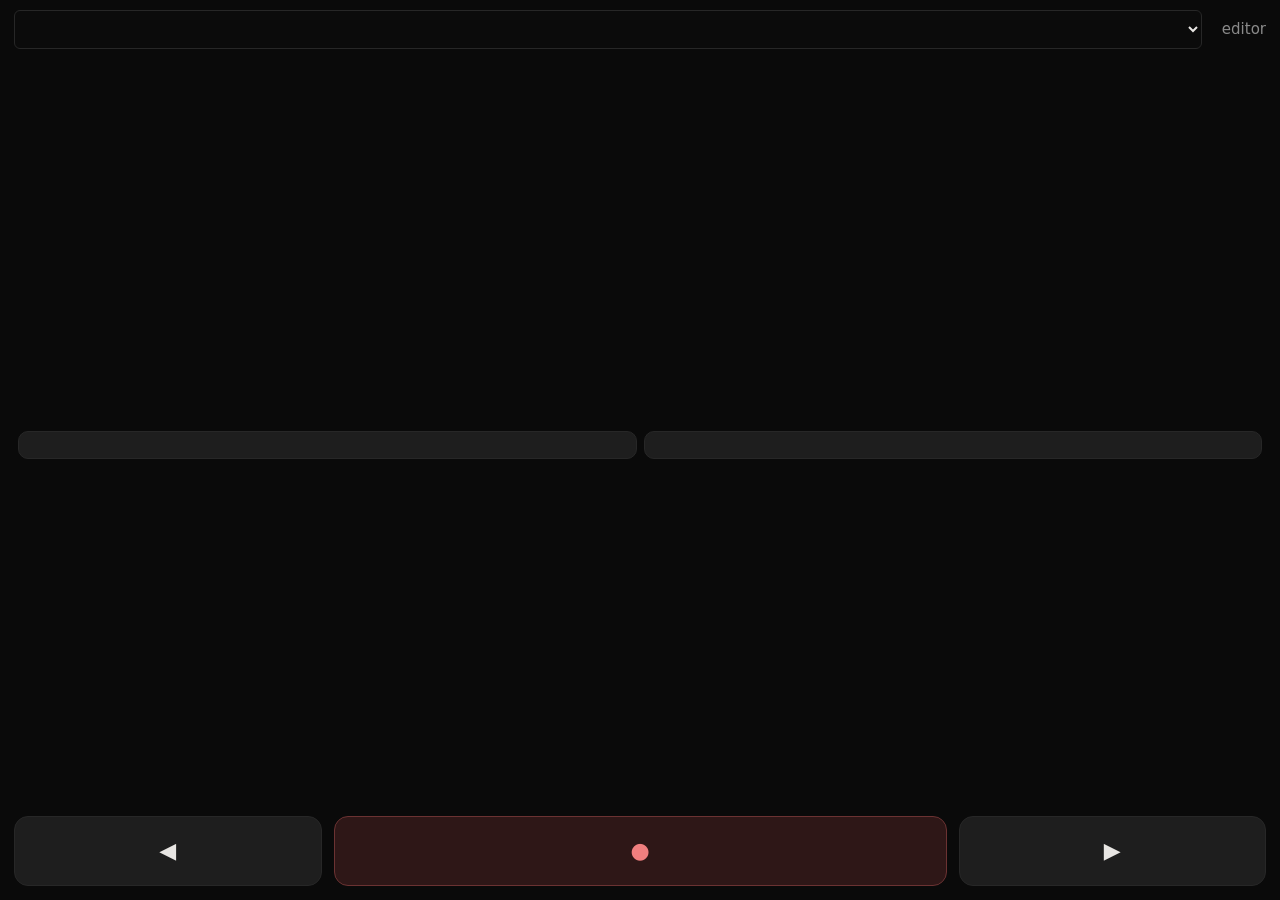
==== master.html @ e1c6a479 "Initial import of ReelDeck A local web studio for vertical reels: a stdlib Python server, a manifest" ====
<!doctype html>
<meta charset="utf-8">
<meta name="viewport" content="width=device-width,initial-scale=1,viewport-fit=cover">
<meta name="apple-mobile-web-app-capable" content="yes">
<meta name="apple-mobile-web-app-status-bar-style" content="black-translucent">
<meta name="theme-color" content="#0a0a0a">
<title>reeldeck lines</title>
<link rel="stylesheet" href="/static/style.css">
<script type="module" src="/static/master.js"></script>
---- static/style.css ----
:root {
  color-scheme: dark;
  --bg: #0a0a0a; --panel: #141414; --panel2: #191919; --line: #272727;
  --fg: #e8e6e3; --dim: #8a8a8a; --dim2: #5f5f5f;
  --o: #d97757; --o-ink: #1a0f0a;
  --g: #7ab27a; --warn: #c9a227; --r: #c76c6c;
}
* { margin: 0; padding: 0; box-sizing: border-box; }
html, body { height: 100%; }
body {
  background: var(--bg); color: var(--fg);
  font: 13.5px/1.45 system-ui, sans-serif;
  display: flex; flex-direction: column; overflow: hidden;
}
button {
  background: #1e1e1e; color: var(--fg); border: 1px solid var(--line);
  border-radius: 7px; padding: 6px 11px; font: inherit; font-size: 12.5px; cursor: pointer;
}
button:hover:not(:disabled) { border-color: #484848; }
button:disabled { opacity: .4; cursor: default; }
button.go { background: var(--o); color: var(--o-ink); border-color: var(--o); font-weight: 600; }
button.danger:hover { border-color: var(--r); color: var(--r); }
button.icon { padding: 5px 8px; }
input, textarea, select {
  background: #0b0b0b; color: var(--fg); border: 1px solid var(--line);
  border-radius: 6px; padding: 5px 7px; font: inherit; font-size: 12.5px; width: 100%;
}
input:focus, textarea:focus, select:focus { outline: none; border-color: var(--o); }
input.num { font-variant-numeric: tabular-nums; text-align: right; }
textarea { resize: vertical; }
.row { display: flex; gap: 7px; align-items: center; }
.grow { flex: 1; }
.stat { color: var(--dim); font-size: 12px; font-variant-numeric: tabular-nums; }
.hint { color: var(--dim2); font-size: 11.5px; margin-top: 7px; line-height: 1.5; }
.badge {
  display: inline-block; font-size: 10px; text-transform: uppercase; letter-spacing: .08em;
  padding: 2px 6px; border-radius: 4px; border: 1px solid var(--line); color: var(--dim);
}
.badge.o { color: var(--o); border-color: #6b4632; }
.badge.g { color: var(--g); border-color: #35502f; }

/* ---- shell ---- */
#topbar {
  display: flex; align-items: center; gap: 10px; padding: 8px 14px;
  border-bottom: 1px solid var(--line); background: #0d0d0d; flex: 0 0 auto;
}
#topbar h1 { font-size: 15px; white-space: nowrap; } h1 b { color: var(--o); }
#projSwitch {
  background: #161616; border: 1px solid var(--line); border-radius: 7px;
  padding: 5px 9px; font-size: 12.5px; color: var(--fg); max-width: 220px;
}
#jobIndicator {
  display: flex; align-items: center; gap: 6px; font-size: 11.5px; color: var(--dim);
}
#jobIndicator .dot {
  width: 7px; height: 7px; border-radius: 50%; background: var(--dim2);
}
#jobIndicator.running .dot {
  background: var(--o); animation: pulse 1.1s ease-in-out infinite;
}
@keyframes pulse { 0%,100% { opacity: 1; } 50% { opacity: .35; } }
/* an Update with work waiting should be findable without reading it */
#topUpdate.pending { box-shadow: 0 0 0 3px rgba(217,119,87,.18); }
button.wide { width: 100%; padding: 9px 11px; font-size: 13px; }
details > summary {
  cursor: pointer; color: var(--dim); font-size: 11.5px; margin-top: 10px;
  list-style: none; user-select: none;
}
details > summary::before { content: "▸ "; }
details[open] > summary::before { content: "▾ "; }
details > summary:hover { color: var(--fg); }

#tabs { display: flex; gap: 2px; padding: 0 14px; border-bottom: 1px solid var(--line);
        background: #0d0d0d; flex: 0 0 auto; }
#tabs button {
  background: none; border: none; border-radius: 0; padding: 9px 14px;
  color: var(--dim); font-size: 12.5px; letter-spacing: .02em;
  border-bottom: 2px solid transparent;
}
#tabs button.active { color: var(--fg); border-bottom-color: var(--o); }
#tabs button:hover:not(.active) { color: var(--fg); }

main { flex: 1; min-height: 0; overflow: hidden; position: relative; }
.tabpane { position: absolute; inset: 0; overflow: auto; padding: 14px;
          display: none; }
.tabpane.active { display: block; }

section {
  background: var(--panel); border: 1px solid var(--line); border-radius: 10px;
  padding: 12px; margin-bottom: 14px;
}
h2 {
  font-size: 10.5px; text-transform: uppercase; letter-spacing: .13em; color: var(--dim);
  margin-bottom: 10px; font-weight: 600; display: flex; gap: 8px; align-items: center;
}
h2 span.sub { color: #555; text-transform: none; letter-spacing: 0; font-weight: 400; }

table { width: 100%; border-collapse: collapse; }
th {
  text-align: left; font-size: 10px; text-transform: uppercase; letter-spacing: .08em;
  color: #666; font-weight: 600; padding: 0 5px 5px;
}
td { padding: 3px 5px; border-top: 1px solid #1e1e1e; vertical-align: middle; }
.mini { background: none; border: none; color: #666; padding: 2px 4px; font-size: 13px; }
.mini:hover { color: var(--fg); }
.ok { color: var(--g); } .warn { color: var(--warn); } .bad { color: var(--r); }
.fld { margin-bottom: 7px; }
.fld label {
  display: block; font-size: 10px; text-transform: uppercase; letter-spacing: .08em;
  color: #666; margin-bottom: 3px;
}

/* ---- toasts ---- */
#toasts { position: fixed; bottom: 16px; right: 16px; z-index: 999;
         display: flex; flex-direction: column; gap: 8px; align-items: flex-end; }
.toast {
  background: #1c1c1c; border: 1px solid var(--line); border-radius: 8px;
  padding: 9px 13px; font-size: 12.5px; max-width: 320px; box-shadow: 0 6px 20px #0008;
  animation: toastin .18s ease-out;
}
.toast.error { border-color: #6b3232; color: #e6b6b6; }
.toast.warn { border-color: #6b5a20; color: #e6d5a0; }
.toast.ok { border-color: #35502f; color: #bfe0bb; }
/* a line currently being rendered, marked on its own row */
.rendering { color: var(--o); font-size: 11px; white-space: nowrap; }
.rendering::before {
  content: "◐"; display: inline-block; margin-right: 4px;
  animation: spin .9s linear infinite;
}
@keyframes spin { to { transform: rotate(360deg); } }
@keyframes toastin { from { transform: translateY(6px); opacity: 0; } to { transform: none; opacity: 1; } }

/* ---- modal ---- */
#modalRoot { position: fixed; inset: 0; z-index: 900; display: none;
            align-items: center; justify-content: center; background: #000a; }
#modalRoot.open { display: flex; }
.modal {
  background: var(--panel2); border: 1px solid var(--line); border-radius: 12px;
  padding: 18px; width: 420px; max-width: calc(100vw - 32px); max-height: calc(100vh - 60px);
  overflow: auto; box-shadow: 0 20px 60px #000a;
}
.modal h3 { font-size: 14px; margin-bottom: 4px; }
.modal .hint { margin-bottom: 12px; }

/* ---- timeline tab layout ---- */
#tlLayout { display: grid; grid-template-columns: 1fr 320px; gap: 14px; align-items: start; }
@media (max-width: 1080px) { #tlLayout { grid-template-columns: 1fr; } }
/* a grid item defaults to min-width:auto, so the wide timeline stretched its
   whole column past the viewport instead of scrolling inside #tlwrap */
#tlLayout > * { min-width: 0; }

#previewWrap {
  position: relative; width: 100%; aspect-ratio: 9/16; max-height: 62vh;
  margin: 0 auto; background: #000; border-radius: 10px; overflow: hidden;
  border: 1px solid var(--line);
}
#previewStage { position: absolute; inset: 0; }
#previewOverlay {
  position: absolute; inset: 0; display: flex; align-items: center; justify-content: center;
  opacity: 0; transition: opacity .15s; pointer-events: none; background: #0006;
}
#previewOverlay.show { opacity: 1; }
#previewOverlay svg { width: 54px; height: 54px; filter: drop-shadow(0 2px 8px #000a); }
/* centred under the video, like a player's own controls */
#transport {
  display: flex; align-items: center; justify-content: center; gap: 7px; margin-top: 9px;
}
#transport .icon { min-width: 34px; }
#transport .tcode {
  font-variant-numeric: tabular-nums; font-size: 14px; color: var(--fg);
  margin-left: 8px; min-width: 62px; text-align: right;
}
#transport .fcount {
  font-variant-numeric: tabular-nums; font-size: 11.5px; color: var(--dim); min-width: 118px;
}
#transportKeys { text-align: center; margin-top: 6px; }
.warnmark {
  display: inline-block; width: 13px; height: 13px; line-height: 13px; text-align: center;
  border-radius: 50%; background: rgba(0,0,0,.45); color: #ffd9a0; font-size: 10px;
  font-weight: 700; cursor: help;
}
.warnmark.freeze { color: #bfe3ff; }

#tlwrap {
  overflow-x: auto; overflow-y: hidden; border: 1px solid var(--line);
  border-radius: 8px; background: #060606; margin-top: 12px;
}
#tl { position: relative; user-select: none; }
.ruler {
  height: 22px; position: relative; background: #141414;
  border-bottom: 1px solid var(--line); cursor: pointer;
}
.ruler .tick {
  position: absolute; top: 0; bottom: 0; border-left: 1px solid #2a2a2a;
  font-size: 9px; color: #666; padding: 4px 0 0 3px;
}
.track { position: relative; height: 50px; border-bottom: 1px solid #1a1a1a; }
.track.audio { height: 38px; } .track.sfx { height: 24px; }
.tlabel {
  position: absolute; left: 0; top: 0; z-index: 3; font-size: 9px; color: #5a5a5a;
  padding: 2px 5px; background: #060606cc; border-bottom-right-radius: 5px;
  letter-spacing: .1em; text-transform: uppercase; pointer-events: none;
}
.clip {
  position: absolute; top: 6px; bottom: 6px; border-radius: 5px; overflow: hidden;
  font-size: 10.5px; line-height: 1.15; padding: 4px 6px; cursor: grab;
  color: #0d0d0d; font-weight: 600; border: 1px solid #00000059;
}
.clip.sel { outline: 2px solid #fff; outline-offset: -2px; z-index: 4; }
.clip .len { font-weight: 400; opacity: .72; font-variant-numeric: tabular-nums; }
.clip .grip { position: absolute; top: 0; bottom: 0; width: 7px; cursor: ew-resize; }
.clip .grip.l { left: 0; } .clip .grip.r { right: 0; }
.clip .xfadewedge {
  position: absolute; top: 0; bottom: 0; left: 0; width: 14px;
  background: linear-gradient(90deg, #ffffff55, transparent); cursor: ew-resize;
}
.aclip {
  position: absolute; top: 5px; bottom: 5px; border-radius: 4px; padding: 3px 5px;
  font-size: 10px; color: var(--fg); background: #25333a; border: 1px solid #33454e;
  overflow: hidden; white-space: nowrap; cursor: grab;
}
.aclip.sel { outline: 2px solid #fff; outline-offset: -2px; z-index: 5; }
.aclip.ok { border-color: #3d6b4d; } .aclip.warn { border-color: #8a5a3c; }
.aclip.bad { border-color: #8c4747; background: #33262a; }
.aclip b { font-weight: 600; font-variant-numeric: tabular-nums; }
.cue {
  position: absolute; top: 4px; bottom: 4px; min-width: 5px; border-radius: 3px;
  background: #4a3d5c; border: 1px solid #6a577f; cursor: pointer;
  font-size: 9px; color: #d9d2e6; padding: 1px 3px; overflow: hidden; white-space: nowrap;
}
.cue.sel { outline: 2px solid #fff; outline-offset: -2px; z-index: 5; }
.cue.mute { opacity: .35; }
#playhead {
  position: absolute; top: 0; bottom: 0; width: 2px; background: #fff;
  pointer-events: none; z-index: 10; box-shadow: 0 0 6px #fff8;
}
.dropghost {
  position: absolute; top: 6px; bottom: 6px; border: 2px dashed var(--o);
  border-radius: 5px; background: #d9775722; pointer-events: none; z-index: 6;
}
.tlkey { color: var(--dim2); font-size: 10.5px; }
.tlkey kbd {
  background: #1c1c1c; border: 1px solid #333; border-radius: 4px; padding: 0 5px;
  font-family: ui-monospace, monospace; color: var(--dim);
}

.bus { display: grid; grid-template-columns: 52px 1fr 56px; gap: 8px; align-items: center; margin-bottom: 7px; }
.bus span:first-child { font-size: 10px; text-transform: uppercase; letter-spacing: .08em; color: #666; }
.bus output { font-variant-numeric: tabular-nums; font-size: 12px; color: var(--dim); text-align: right; }
.bus input[type=range] { width: 100%; }
#tone { margin-top: 9px; } #tone .bus { grid-template-columns: 64px 1fr 32px; }
#tone .row button, #clean { white-space: nowrap; } #toneTake { flex: 1; min-width: 0; }

/* ---- clips tab ---- */
.clipgrid { display: grid; grid-template-columns: repeat(auto-fill, minmax(120px, 1fr)); gap: 10px; }
.clipcard { background: #101010; border: 1px solid var(--line); border-radius: 8px;
            padding: 7px; cursor: pointer; }
.clipcard:hover { border-color: #3d3d3d; }
.clipcard.sel { border-color: var(--o); background: #16100d; }
.detailthumb {
  width: 100%; max-height: 200px; object-fit: contain; border-radius: 7px;
  background: #000; border: 1px solid var(--line);
}
.thumbwrap {
  position: relative; width: 100%; aspect-ratio: 9/16; background: #000;
  border-radius: 5px; overflow: hidden; margin-bottom: 6px; cursor: pointer;
}
.thumbwrap img { width: 100%; height: 100%; object-fit: cover; display: block; }
.ccname { font-size: 11px; color: var(--dim); margin-bottom: 6px; word-break: break-word; }
.clipcard button { width: 100%; }
.reqcard {
  background: #101010; border: 1px solid var(--line); border-radius: 8px;
  padding: 8px 10px; margin-bottom: 8px; font-size: 12.5px;
}

/* ---- log ---- */
pre.log {
  background: #0b0b0b; border: 1px solid var(--line); border-radius: 7px; padding: 9px;
  font-size: 11.5px; max-height: 170px; overflow: auto; white-space: pre-wrap; color: #bdbdbd;
}

/* Drag-and-drop target for uploaded footage. Only shown while a drag is over
   it — a permanently outlined box would read as an empty state even when the
   library is full. */
.clipgrid.dropping, .hint.dropping {
  outline: 2px dashed var(--accent, #d97757);
  outline-offset: 4px;
  background: rgba(217, 119, 87, .06);
  border-radius: 6px;
}

/* ---- effect regions ------------------------------------------------------
   The surface sits over the picture but stays click-through until it is armed,
   so it never gets between you and the scrubber. */
/* geometry is set in fx.js: the surface tracks the letterboxed video rect,
   never the wrap, or a drawn box would include the pillarbox bars */
#fxSurface { position: absolute; pointer-events: none; z-index: 5; }
.fxcanvas { position: absolute; inset: 0; pointer-events: none; }
.fxboxes { position: absolute; inset: 0; }
#fxSurface.armed { pointer-events: auto; cursor: crosshair; }
/* Instagram's UI over a posted reel; % of 1080x1920, same numbers as safezone.py */
#safeZone { position: absolute; inset: 0; pointer-events: none; display: none; }
#safeZone.on { display: block; }
#safeZone i { position: absolute; background: rgba(229, 57, 53, .4); }
#safeZone .t { left: 0; right: 0; top: 0; height: 13.02%; }                     /* top 250 */
#safeZone .b { left: 0; right: 0; bottom: 0; height: 22.92%; }                  /* bottom 440 */
#safeZone .r { right: 0; width: 13.89%; top: 52.08%; bottom: 22.92%; }          /* rail 150 from y 1000 */
#safeZone .sl { left: 0; width: 5.56%; top: 13.02%; bottom: 22.92%; }           /* sides 60 */
#safeZone .sr { right: 0; width: 5.56%; top: 13.02%; bottom: 47.92%; }          /* down to the rail */
#safeBtn.on { color: #e06464; }
.fxbox {
  position: absolute; border: 2px solid var(--accent, #d97757);
  background: rgba(217, 119, 87, .10); box-sizing: border-box;
}
.fxbox.live { border-style: dashed; }
.fxbox.ghost { border-color: rgba(217, 119, 87, .5); background: rgba(217, 119, 87, .05); }
.fxgrip { position: absolute; inset: 0; cursor: move; }
.fxres {
  position: absolute; right: -7px; bottom: -7px; width: 14px; height: 14px;
  background: var(--accent, #d97757); border-radius: 3px; cursor: nwse-resize;
}
.track.fx { }
.fxclip {
  position: absolute; top: 3px; bottom: 3px; border-radius: 4px;
  border: 1px solid var(--accent, #d97757); background: #2a1710; color: #e8b79f;
  font-size: 11px; line-height: 18px; padding: 0 6px; overflow: hidden;
  white-space: nowrap; cursor: grab;
}
.fxclip.sel { outline: 2px solid var(--accent, #d97757); }
.fxclip.muted { opacity: .4; border-style: dashed; }

/* grips on an effect card, same affordance as a segment's */
.fxclip .grip { position: absolute; top: 0; bottom: 0; width: 7px; cursor: ew-resize; }
.fxclip .grip.l { left: 0; }
.fxclip .grip.r { right: 0; }
.fxclip .grip:hover { background: var(--accent, #d97757); opacity: .5; }

/* ---- reel browser --------------------------------------------------------
   A gallery instead of a dropdown: the thumbnail identifies the reel faster
   than its name does, and the flags answer "what still needs doing" without
   opening it. */
.pgrid {
  display: grid; grid-template-columns: repeat(auto-fill, minmax(196px, 1fr));
  gap: 14px; max-height: 62vh; overflow-y: auto; padding: 2px;
}
.pcard {
  border: 1px solid var(--line); border-radius: 9px; overflow: hidden;
  background: #111; cursor: pointer; display: flex; flex-direction: column;
}
.pcard:hover { border-color: var(--accent, #d97757); }
.pcard.current { outline: 2px solid var(--accent, #d97757); }
.pcard.missing { opacity: .5; cursor: default; padding: 14px; }
.pthumb {
  aspect-ratio: 9/16; background: #000; display: flex; align-items: center;
  justify-content: center; color: #555; font-size: 12px;
}
.pthumb img { width: 100%; height: 100%; object-fit: cover; display: block; }
.pbody { padding: 10px 11px 12px; }
.pname { font-weight: 600; font-size: 13px; line-height: 1.25; }
.pmeta { font-size: 11px; color: #888; margin-top: 4px; font-family: ui-monospace, monospace; }
.pflags { display: flex; flex-wrap: wrap; gap: 4px; margin-top: 8px; }
.pflag {
  font-size: 10px; padding: 2px 6px; border-radius: 4px;
  border: 1px solid #333; color: #999;
}
.pflag.ok { border-color: #2b6; color: #6d9; }
.pflag.warn { border-color: #a72; color: #d97757; }
.pflag.hot { border-color: #d97757; color: #d97757; background: #2a1710; }
/* folders: the list scrolls as a whole, each folder's grid just flows */
.modal:has(.pfolders) { width: 920px; }   /* a gallery, not a form: room for rows of cards */
.pfolders { max-height: 66vh; overflow-y: auto; padding: 2px; }
.pfolders .pgrid { max-height: none; overflow: visible; margin: 8px 0 16px;
  grid-template-columns: repeat(auto-fill, minmax(160px, 1fr)); }
.pfold > summary { font-size: 13px; font-weight: 600; padding: 6px 0; }
.pfolder {
  margin-top: 8px; width: 100%; font-size: 11px; padding: 3px 6px;
  background: transparent; border: 1px dashed #333; border-radius: 4px; color: #999;
}
.pfolder:focus { border-style: solid; color: var(--fg); }

/* ---------- voice takes ---------- */
.track.take { background: #14100f; }
.takeclip {
  position: absolute; top: 3px; bottom: 3px;
  background: #7a2f2f; border: 1px solid #b45; border-radius: 3px;
  color: #ffd9d9; font-size: 11px; line-height: 20px; padding: 0 5px;
  overflow: hidden; white-space: nowrap; cursor: grab; user-select: none;
}
.takeclip.sel { outline: 2px solid #ff8080; z-index: 2; }
.takeclip.muted { opacity: .4; }
.track.dimmed .aclip { opacity: .32; }
button.icon.rec { color: #ff6b6b; font-size: 15px; }
button.icon.rec.on { background: #d33; color: #fff; animation: recpulse 1s infinite; }
button.icon#ttsBtn { font-size: 10px; letter-spacing: .5px; }
button.icon#loopBtn.on { background: #d97757; color: #fff; }
button.icon#ttsBtn.off { text-decoration: line-through; opacity: .5; }
@keyframes recpulse { 50% { opacity: .55; } }

/* ---- phone ---------------------------------------------------------------
   Same app, one column. Everything below is layout only: no feature is hidden
   except the keyboard legend, which means nothing without a keyboard. */
#topUpdate { white-space: nowrap; }
.clip.sel, .aclip.sel, .cue.sel, .fxclip.sel, .takeclip.sel { touch-action: none; }  /* see timeline.js: touch */
#fxSurface.armed { touch-action: none; }
@media (hover: none) { #transportKeys { display: none; } }
/* under 16px iOS zooms the page on every focus */
@media (pointer: coarse) { input, textarea, select { font-size: 16px; } }
@media (max-width: 640px) {
  body { height: 100dvh; }
  #topbar { gap: 6px; padding: 8px 10px; }
  #topbar h1, #jobText { display: none; }   /* the dot still pulses; Update says "Working…" */
  #projSwitch { flex: 1; min-width: 0; max-width: none; }
  #topbar .grow { display: none; }
  #tabs { padding: 0 6px; }
  #tabs button { flex: 1; }
  .tabpane { padding: 10px; }
  section { padding: 10px; }
  h2 { flex-wrap: wrap; } h2 > * { white-space: nowrap; }
  #transport { flex-wrap: wrap; row-gap: 6px; }
  #transport .icon { min-width: 38px; min-height: 36px; }
  .row:has(> .hint) { flex-wrap: wrap; }
  /* the script table becomes one card per line: # · timing · actions, the text,
     then the six knobs three to a row, labelled from data-l */
  #lines thead { display: none; }
  #lines, #lines tbody { display: block; }
  #lines tr { display: flex; flex-wrap: wrap; align-items: center; gap: 6px; padding: 10px 0; border-top: 1px solid #1e1e1e; }
  #lines td { border: 0; padding: 0; }
  #lines td:nth-child(9) { order: 1; flex: 1; }
  #lines td:nth-child(10) { order: 2; white-space: nowrap; }
  #lines td:nth-child(10) .mini { padding: 4px 7px; font-size: 15px; }
  #lines td:nth-child(2) { order: 3; flex: 1 1 100%; }
  #lines td[data-l] { order: 4; flex: 1 1 28%; }
  #lines td[data-l]::before {
    content: attr(data-l); display: block; font-size: 10px; text-transform: uppercase;
    letter-spacing: .08em; color: #666; margin-bottom: 2px;
  }
  .pfolders { max-height: 72vh; }
  .pfolders .pgrid { grid-template-columns: repeat(auto-fill, minmax(130px, 1fr)); gap: 10px; }
  .modal { padding: 14px; }
  #toasts { left: 10px; right: 10px; bottom: 10px; align-items: stretch; }
  .toast { max-width: none; }
}
.aclip.muted { opacity: .32; border-style: dashed; }  /* TTS muted for this line: a take carries it */
/* Script tab: what a line's read has to fit, and the live bar while you read it */
.aim { font-size: 11px; color: #888; margin-top: 3px; white-space: nowrap; }
.aim .mini { padding: 1px 6px; font-size: 11px; }
.mini.rec { color: #e06464; } .mini.rec.on { background: #4a2326; }
.recbar { position: relative; height: 18px; margin-top: 3px; background: #222; border-radius: 3px; overflow: hidden; min-width: 90px; }
.recbar i { position: absolute; top: 0; bottom: 0; left: 0; background: #3d6b4d; }
.recbar.long i { background: #8a5a3c; } .recbar.over i { background: #8c4747; }
.recbar b { position: absolute; top: 0; bottom: 0; width: 2px; background: #ddd; }  /* aim */
.recbar span { position: relative; font-size: 11px; padding-left: 5px; line-height: 18px; }
.recbar.count { background: #2c2f45; } .recbar.count span { font-size: 12px; font-weight: 600; }

/* ---- the lines page (/master): one line at a time, phone first ---- */
body.lines { height: 100dvh; font-size: 15px; }
#mTop { display: flex; gap: 10px; align-items: center; padding: max(10px, env(safe-area-inset-top)) 14px 8px; }
#mTop select { flex: 1; min-width: 0; font-size: 16px; padding: 8px; }   /* 16px: iOS zooms into smaller fields */
#mTop a { color: var(--dim); text-decoration: none; }
#mDots { display: flex; flex-wrap: wrap; gap: 6px; padding: 2px 14px 8px; }
#mDots button { width: 16px; height: 16px; padding: 0; border-radius: 50%; background: #2a2a2a; border: 2px solid transparent; }
#mDots .done { background: #3d6b4d; } #mDots .cur { border-color: var(--o); }
#mLine { flex: 1; overflow-y: auto; padding: 8px 18px; display: flex; flex-direction: column; justify-content: center; gap: 16px; }
#mText { font-size: 28px; line-height: 1.3; font-weight: 600; }
#mBar .recbar { height: 36px; border-radius: 7px; }
#mBar .recbar span { font-size: 15px; line-height: 36px; padding-left: 10px; }
#mPlay button { flex: 1; font-size: 16px; padding: 13px 0; border-radius: 10px; }
#mCurve { width: 100%; height: 72px; background: #111; border-radius: 7px; }
#mCurve:empty { display: none; }
#mCurve path { fill: none; stroke-width: 2; vector-effect: non-scaling-stroke; }
#mCurve .tts { stroke: #777; } #mCurve .you { stroke: var(--o); }
#mCmp { width: 100%; border-collapse: collapse; font-variant-numeric: tabular-nums; }
#mCmp th, #mCmp td { text-align: right; padding: 3px 4px; font-weight: 400; }
#mCmp th:first-child { text-align: left; color: var(--dim); }
#mCmp .you { color: var(--o); }
#mNav { display: flex; gap: 12px; padding: 10px 14px max(14px, env(safe-area-inset-bottom)); }
#mNav button { flex: 1; font-size: 22px; padding: 18px 0; border-radius: 14px; }
#mNav #mRec { flex: 2; background: #2e1717; border-color: #6b3232; color: #f07f7f; font-weight: 700; }
#mNav #mRec.on { background: var(--r); color: #fff; }
body.lines #toasts { top: 64px; bottom: auto; left: 14px; right: 14px; }

/* ---- Publish: one card per reel, the phone view beside the copy it gets ---- */
.pubgroup > summary { font-size: 11px; text-transform: uppercase; letter-spacing: .1em; margin: 4px 0 10px; }
.pub { display: grid; grid-template-columns: 210px 1fr; gap: 14px; }
.pubPhone { position: relative; aspect-ratio: 9/16; background: #000; border-radius: 10px; overflow: hidden; align-self: start; cursor: pointer; }
.pubPhone video { width: 100%; height: 100%; object-fit: cover; display: block; }
.pubOverlay { position: absolute; left: 0; right: 0; bottom: 0; padding: 26px 10px 14px; pointer-events: none;
  background: linear-gradient(transparent, #000c); font-size: 11.5px; line-height: 1.35; color: #fff; transition: opacity .2s; }
.pubPhone.playing .pubOverlay { opacity: 0; }
.pubPhone:not(.playing)::after { content: "▶"; position: absolute; top: 10px; right: 12px; color: #fffa; font-size: 15px; }
.pubCap i { color: #bbb; font-style: normal; }
.pubHash { color: #9ec5ff; }
.pubAudio { margin-top: 5px; font-size: 10.5px; color: #ddd; }
.pubTitle b { font-size: 14px; }
.pubFold { background: none; border: 0; padding: 0; text-align: left; }
.pubFold::before { content: "▾ "; color: var(--dim); }
.pub.folded .pubFold::before { content: "▸ "; }
.pub.folded { grid-template-columns: 1fr; }
.pub.folded > .pubPhone, .pub.folded .pubForm > :not(.pubTitle) { display: none; }
.pubProblems { color: var(--r); font-size: 12px; margin: 6px 0 8px 16px; }
.pubCount { text-transform: none; letter-spacing: 0; margin-left: 6px; }
.pubTags { display: flex; flex-wrap: wrap; gap: 4px; margin-top: 4px; }
.pubGrid { display: grid; grid-template-columns: repeat(auto-fill, minmax(170px, 1fr)); gap: 0 10px; margin-top: 6px; }
.pubCheck { display: flex !important; align-items: center; gap: 6px; text-transform: none !important; letter-spacing: 0 !important;
  font-size: 12.5px !important; color: var(--fg) !important; margin-top: 18px; }
.pubCheck input { width: auto; }
.pubActs { margin-top: 10px; flex-wrap: wrap; }
.pubActs input[type=datetime-local] { width: auto; }
.pubActs a { color: var(--o); }
.pubReq { white-space: pre-wrap; font-size: 11px; color: #aaa; background: #0b0b0b; border-radius: 6px; padding: 8px; margin-top: 6px; }
.pubLog { font-size: 11.5px; margin-top: 6px; display: grid; gap: 3px; }
.badge.bad { color: var(--r); border-color: #5a2f2f; }
@media (max-width: 640px) {
  .pub { grid-template-columns: 1fr; }
  .pubPhone { width: 62%; justify-self: center; }
  .pubActs .grow { display: none; }
}
#pubToken { margin: 4px 0 14px; }
#pubToken summary { cursor: pointer; color: var(--dim2); font-size: 12.5px; }
#pubToken ol { padding-left: 18px; margin: 8px 0; }
#pubToken li { margin-bottom: 4px; }

/* ---- Comments: what's unanswered, reel by reel, a reply box under each ---- */
.cmtReel { margin-bottom: 18px; }
.cmtReel > summary { font-size: 14px; font-weight: 600; margin-bottom: 6px; cursor: pointer; }
.cmtReel > summary .sub { color: var(--dim); font-weight: 400; margin-left: 4px; }
.cmtReel a { color: var(--o); }
.cmtReel.stale > summary::after { content: " checking…"; color: var(--dim); font-weight: 400; }
.cmt { display: grid; gap: 7px; margin: 8px 0 0; }
.cmtText { white-space: pre-wrap; overflow-wrap: anywhere; }
.cmtTag { width: 36px; }
.cmtErr { color: var(--r); margin-top: 0; overflow-wrap: anywhere; user-select: text; }
.cmt input { min-width: 0; }
.cmtAuto input { min-width: 0; }
.cmtAuto input[name=word] { flex: 0 0 84px; }
.cmtAutoNote { margin-top: 0; overflow-wrap: anywhere; }
#cmtBank { margin-top: 12px; }
#cmtBank summary { cursor: pointer; color: var(--o); font-size: 12.5px; }
.cmt.queued .cmtLine, .cmt:not(.queued) .cmtQ { display: none; }
.cmtQ { color: var(--o); }
#cmtBank textarea { margin: 6px 0 0; }
#cmtBank .hint { margin-top: 0; }
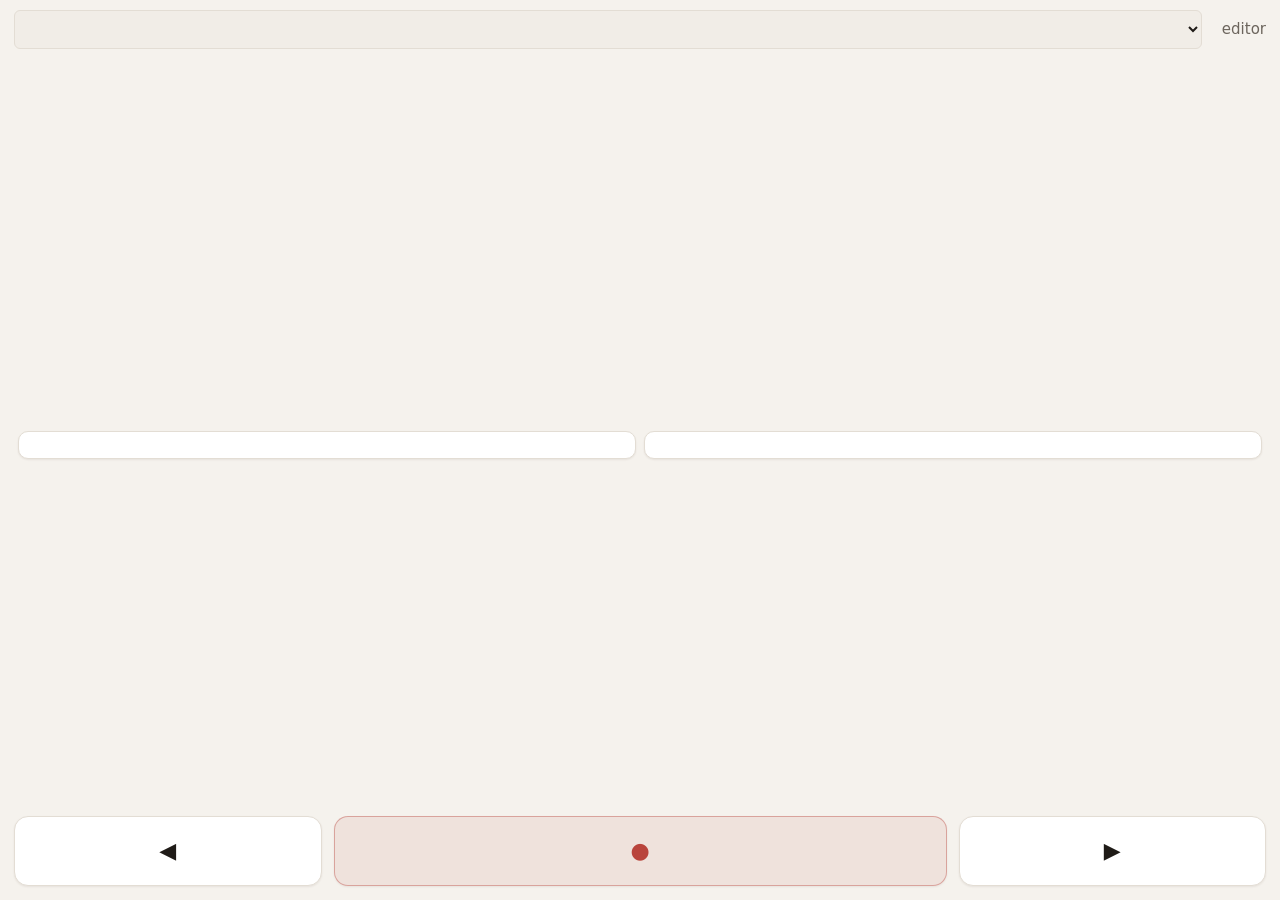
==== commit 7aba142c: "Redo the look: light and dark themes on one set of tokens Colours, type sizes, spacing and radii are" ====
--- a/master.html
+++ b/master.html
@@ -3,7 +3,9 @@
 <meta name="viewport" content="width=device-width,initial-scale=1,viewport-fit=cover">
 <meta name="apple-mobile-web-app-capable" content="yes">
 <meta name="apple-mobile-web-app-status-bar-style" content="black-translucent">
-<meta name="theme-color" content="#0a0a0a">
-<title>reeldeck lines</title>
+<meta name="theme-color" content="#0f0e0d">
+<title>ReelDeck lines</title>
+<link rel="icon" href="/static/icon.svg" type="image/svg+xml">
+<script src="/static/theme.js"></script>
 <link rel="stylesheet" href="/static/style.css">
 <script type="module" src="/static/master.js"></script>
--- a/static/style.css
+++ b/static/style.css
@@ -1,158 +1,303 @@
+/* ReelDeck design system.
+   Tokens first: every color below is a token, so a theme is one block.
+   theme.js sets html[data-theme] to light or dark before first paint.
+   Type scale  11 · 12 · 13.5 · 15 · 18 · 24
+   Spacing     4 · 8 · 12 · 16 · 24 · 32 */
 :root {
+  --fs-xs: 11px; --fs-sm: 12px; --fs-md: 13.5px; --fs-lg: 15px; --fs-xl: 18px; --fs-2xl: 24px;
+  --s1: 4px; --s2: 8px; --s3: 12px; --s4: 16px; --s5: 24px; --s6: 32px;
+  --rad-sm: 6px; --rad: 8px; --rad-lg: 12px; --rad-xl: 16px;
+  --font: ui-sans-serif, system-ui, -apple-system, "Segoe UI", Roboto, "Helvetica Neue", Arial, sans-serif;
+  --mono: ui-monospace, "SF Mono", "Cascadia Mono", Menlo, Consolas, monospace;
+  --ease: cubic-bezier(.2, .7, .3, 1);
+  --media: #000;   /* video stays on black in both themes */
+
+  /* dark (the default) */
   color-scheme: dark;
-  --bg: #0a0a0a; --panel: #141414; --panel2: #191919; --line: #272727;
-  --fg: #e8e6e3; --dim: #8a8a8a; --dim2: #5f5f5f;
-  --o: #d97757; --o-ink: #1a0f0a;
-  --g: #7ab27a; --warn: #c9a227; --r: #c76c6c;
-}
+  --bg: #0f0e0d; --bar: #131211; --panel: #181716; --panel2: #1e1d1b; --sunken: #0b0a09;
+  --hover: #24221f; --line: #2a2825; --line2: #3a3733; --line-soft: #211f1d;
+  --fg: #ece8e2; --dim: #9b958d; --dim2: #6f6a63; --faint: #4c4844;
+  --o: #d97757; --o-ink: #1a0f0a; --o-hi: #e58a6b; --o-soft: rgba(217, 119, 87, .14); --o-line: rgba(217, 119, 87, .45);
+  --g: #7fb77f; --g-soft: rgba(127, 183, 127, .13); --g-line: rgba(127, 183, 127, .4);
+  --warn: #d4ad3a; --warn-soft: rgba(212, 173, 58, .13); --warn-line: rgba(212, 173, 58, .4);
+  --r: #d77272; --r-soft: rgba(215, 114, 114, .13); --r-line: rgba(215, 114, 114, .42);
+  --link: #9ec5ff;
+  --shadow-1: 0 1px 2px rgba(0, 0, 0, .4);
+  --shadow-2: 0 8px 28px rgba(0, 0, 0, .5), 0 1px 3px rgba(0, 0, 0, .4);
+  --scrim: rgba(5, 4, 3, .66);
+  /* timeline */
+  --tl-bg: #090808; --tl-ruler: #151413; --tl-tick: #2c2a27; --tl-track: #1a1917;
+  --tl-label: #5d5852; --sel: #fff; --playhead: #fff;
+  --aclip-bg: #233038; --aclip-line: #33464f;
+  --cue-bg: #43385a; --cue-line: #6a577f; --cue-fg: #ddd5ea;
+  --fx-bg: #2a1710; --fx-fg: #ecbba4;
+  --take-bg: #6f2c2c; --take-line: #b4475a; --take-fg: #ffdcdc; --take-track: #15100f;
+}
+:root[data-theme="light"] {
+  color-scheme: light;
+  --bg: #f5f2ed; --bar: #fbf9f6; --panel: #ffffff; --panel2: #ffffff; --sunken: #f1ede7;
+  --hover: #f0ebe4; --line: #e3ddd4; --line2: #cdc5ba; --line-soft: #ece7e0;
+  --fg: #1f1b17; --dim: #6c655d; --dim2: #8f877d; --faint: #b8afa4;
+  --o: #c4613d; --o-ink: #ffffff; --o-hi: #b0532f; --o-soft: rgba(196, 97, 61, .1); --o-line: rgba(196, 97, 61, .45);
+  --g: #3e8a4e; --g-soft: rgba(62, 138, 78, .1); --g-line: rgba(62, 138, 78, .4);
+  --warn: #9a730a; --warn-soft: rgba(176, 132, 10, .11); --warn-line: rgba(176, 132, 10, .42);
+  --r: #b9443c; --r-soft: rgba(185, 68, 60, .09); --r-line: rgba(185, 68, 60, .4);
+  --link: #1f63c9;
+  --shadow-1: 0 1px 2px rgba(60, 40, 20, .08);
+  --shadow-2: 0 10px 30px rgba(60, 40, 20, .14), 0 1px 3px rgba(60, 40, 20, .08);
+  --scrim: rgba(40, 32, 24, .32);
+  --tl-bg: #efebe5; --tl-ruler: #e7e2db; --tl-tick: #cfc8be; --tl-track: #e2ddd5;
+  --tl-label: #8f877d; --sel: #1f1b17; --playhead: #1f1b17;
+  --aclip-bg: #dbe6ec; --aclip-line: #a9c0cc;
+  --cue-bg: #e7def2; --cue-line: #b5a1cf; --cue-fg: #4c3e63;
+  --fx-bg: #f8e2d7; --fx-fg: #8a3d22;
+  --take-bg: #f3d3d3; --take-line: #cf6b6b; --take-fg: #6b1f1f; --take-track: #f6ecea;
+}
+
 * { margin: 0; padding: 0; box-sizing: border-box; }
 html, body { height: 100%; }
 body {
   background: var(--bg); color: var(--fg);
-  font: 13.5px/1.45 system-ui, sans-serif;
+  font: var(--fs-md)/1.45 var(--font); -webkit-font-smoothing: antialiased;
   display: flex; flex-direction: column; overflow: hidden;
 }
+a { color: var(--o); }
+::selection { background: var(--o-soft); }
+:focus-visible { outline: 2px solid var(--o); outline-offset: 2px; }
+::-webkit-scrollbar { width: 10px; height: 10px; }
+::-webkit-scrollbar-thumb { background: var(--line2); border-radius: 10px; border: 3px solid transparent; background-clip: content-box; }
+::-webkit-scrollbar-track { background: transparent; }
+
+/* ---- controls ---- */
 button {
-  background: #1e1e1e; color: var(--fg); border: 1px solid var(--line);
-  border-radius: 7px; padding: 6px 11px; font: inherit; font-size: 12.5px; cursor: pointer;
-}
-button:hover:not(:disabled) { border-color: #484848; }
-button:disabled { opacity: .4; cursor: default; }
+  background: var(--panel2); color: var(--fg); border: 1px solid var(--line);
+  border-radius: var(--rad); padding: 6px 12px; font: inherit; font-size: var(--fs-sm);
+  font-weight: 500; cursor: pointer; box-shadow: var(--shadow-1);
+  transition: border-color .12s, background .12s, color .12s;
+}
+button:hover:not(:disabled) { border-color: var(--line2); background: var(--hover); }
+button:active:not(:disabled) { transform: translateY(.5px); }
+button:disabled { opacity: .45; cursor: default; }
 button.go { background: var(--o); color: var(--o-ink); border-color: var(--o); font-weight: 600; }
+button.go:hover:not(:disabled) { background: var(--o-hi); border-color: var(--o-hi); }
+button.ghost { background: none; box-shadow: none; border-color: transparent; color: var(--dim); }
+button.ghost:hover:not(:disabled) { color: var(--fg); background: var(--hover); }
 button.danger:hover { border-color: var(--r); color: var(--r); }
-button.icon { padding: 5px 8px; }
+button.icon { padding: 5px 9px; min-width: 32px; }
+button.busy { position: relative; color: transparent !important; pointer-events: none; }
+button.busy::after {
+  content: ""; position: absolute; inset: 0; margin: auto; width: 14px; height: 14px;
+  border: 2px solid currentColor; border-color: var(--dim) transparent var(--dim) transparent;
+  border-radius: 50%; animation: spin .8s linear infinite;
+}
+button.go.busy::after { border-color: var(--o-ink) transparent var(--o-ink) transparent; }
 input, textarea, select {
-  background: #0b0b0b; color: var(--fg); border: 1px solid var(--line);
-  border-radius: 6px; padding: 5px 7px; font: inherit; font-size: 12.5px; width: 100%;
-}
-input:focus, textarea:focus, select:focus { outline: none; border-color: var(--o); }
+  background: var(--sunken); color: var(--fg); border: 1px solid var(--line);
+  border-radius: var(--rad-sm); padding: 6px 8px; font: inherit; font-size: var(--fs-sm); width: 100%;
+  transition: border-color .12s, box-shadow .12s;
+}
+input::placeholder, textarea::placeholder { color: var(--faint); }
+input:focus, textarea:focus, select:focus { outline: none; border-color: var(--o); box-shadow: 0 0 0 3px var(--o-soft); }
+input[type=checkbox], input[type=radio] { width: auto; accent-color: var(--o); }
+input[type=range] { accent-color: var(--o); padding: 0; border: 0; background: none; box-shadow: none; }
 input.num { font-variant-numeric: tabular-nums; text-align: right; }
-textarea { resize: vertical; }
-.row { display: flex; gap: 7px; align-items: center; }
+textarea { resize: vertical; line-height: 1.5; }
+kbd {
+  background: var(--panel2); border: 1px solid var(--line2); border-bottom-width: 2px; border-radius: 4px;
+  padding: 0 5px; font: 10.5px var(--mono); color: var(--dim);
+}
+.row { display: flex; gap: var(--s2); align-items: center; }
+.row > input, .row > select { min-width: 0; }
 .grow { flex: 1; }
-.stat { color: var(--dim); font-size: 12px; font-variant-numeric: tabular-nums; }
-.hint { color: var(--dim2); font-size: 11.5px; margin-top: 7px; line-height: 1.5; }
+.stat { color: var(--dim); font-size: var(--fs-sm); font-variant-numeric: tabular-nums; }
+.hint { color: var(--dim2); font-size: var(--fs-xs); margin-top: var(--s2); line-height: 1.55; }
 .badge {
-  display: inline-block; font-size: 10px; text-transform: uppercase; letter-spacing: .08em;
-  padding: 2px 6px; border-radius: 4px; border: 1px solid var(--line); color: var(--dim);
-}
-.badge.o { color: var(--o); border-color: #6b4632; }
-.badge.g { color: var(--g); border-color: #35502f; }
+  display: inline-block; font-size: 10px; font-weight: 600; text-transform: uppercase; letter-spacing: .07em;
+  padding: 2px 7px; border-radius: 99px; border: 1px solid var(--line); color: var(--dim);
+}
+.badge.o { color: var(--o); border-color: var(--o-line); background: var(--o-soft); }
+.badge.g { color: var(--g); border-color: var(--g-line); background: var(--g-soft); }
+.badge.bad { color: var(--r); border-color: var(--r-line); background: var(--r-soft); }
+.chips { display: flex; flex-wrap: wrap; gap: 6px; }
+.chip {
+  border-radius: 99px; padding: 4px 11px; font-size: var(--fs-sm); box-shadow: none;
+  background: var(--panel); color: var(--dim);
+}
+.chip.on, .chip[aria-pressed="true"] { color: var(--o); border-color: var(--o-line); background: var(--o-soft); }
+.spinner {
+  display: inline-block; width: 16px; height: 16px; border-radius: 50%; vertical-align: -3px;
+  border: 2px solid var(--line2); border-top-color: var(--o); animation: spin .8s linear infinite;
+}
 
 /* ---- shell ---- */
 #topbar {
-  display: flex; align-items: center; gap: 10px; padding: 8px 14px;
-  border-bottom: 1px solid var(--line); background: #0d0d0d; flex: 0 0 auto;
-}
-#topbar h1 { font-size: 15px; white-space: nowrap; } h1 b { color: var(--o); }
+  display: flex; align-items: center; gap: var(--s2); padding: var(--s2) var(--s4);
+  border-bottom: 1px solid var(--line); background: var(--bar); flex: 0 0 auto; min-height: 52px;
+}
+#topbar h1 {
+  display: flex; align-items: center; gap: 9px; font-size: var(--fs-lg); font-weight: 650;
+  letter-spacing: -.01em; white-space: nowrap; margin-right: var(--s2);
+}
+#topbar h1 img { width: 22px; height: 22px; }
+h1 b { color: var(--o); font-weight: inherit; }
 #projSwitch {
-  background: #161616; border: 1px solid var(--line); border-radius: 7px;
-  padding: 5px 9px; font-size: 12.5px; color: var(--fg); max-width: 220px;
-}
-#jobIndicator {
-  display: flex; align-items: center; gap: 6px; font-size: 11.5px; color: var(--dim);
-}
-#jobIndicator .dot {
-  width: 7px; height: 7px; border-radius: 50%; background: var(--dim2);
-}
-#jobIndicator.running .dot {
-  background: var(--o); animation: pulse 1.1s ease-in-out infinite;
-}
+  background: var(--panel2); border: 1px solid var(--line); border-radius: var(--rad);
+  padding: 6px 10px; font-size: var(--fs-sm); font-weight: 500; color: var(--fg); max-width: 240px; width: auto;
+}
+#jobIndicator { display: flex; align-items: center; gap: 6px; font-size: var(--fs-xs); color: var(--dim); }
+#jobIndicator .dot { width: 7px; height: 7px; border-radius: 50%; background: var(--faint); }
+#jobIndicator:not(.running) { display: none; }
+#jobIndicator.running .dot { background: var(--o); animation: pulse 1.1s ease-in-out infinite; }
 @keyframes pulse { 0%,100% { opacity: 1; } 50% { opacity: .35; } }
 /* an Update with work waiting should be findable without reading it */
-#topUpdate.pending { box-shadow: 0 0 0 3px rgba(217,119,87,.18); }
-button.wide { width: 100%; padding: 9px 11px; font-size: 13px; }
+#topUpdate.pending { box-shadow: 0 0 0 3px var(--o-soft); }
+#aiBtn { display: flex; align-items: center; gap: 6px; }
+#aiBtn i { width: 7px; height: 7px; border-radius: 50%; background: var(--faint); }
+#aiBtn.on i { background: var(--g); }
+#aiBtn.off i { background: var(--warn); }
+.topsep { width: 1px; align-self: stretch; margin: 4px 2px; background: var(--line); }
+button.wide { width: 100%; padding: 9px 11px; font-size: var(--fs-md); }
 details > summary {
-  cursor: pointer; color: var(--dim); font-size: 11.5px; margin-top: 10px;
+  cursor: pointer; color: var(--dim); font-size: var(--fs-xs); margin-top: 10px;
   list-style: none; user-select: none;
 }
+details > summary::-webkit-details-marker { display: none; }
 details > summary::before { content: "▸ "; }
 details[open] > summary::before { content: "▾ "; }
 details > summary:hover { color: var(--fg); }
 
-#tabs { display: flex; gap: 2px; padding: 0 14px; border-bottom: 1px solid var(--line);
-        background: #0d0d0d; flex: 0 0 auto; }
+#tabs {
+  display: flex; gap: var(--s1); padding: 0 var(--s4); border-bottom: 1px solid var(--line);
+  background: var(--bar); flex: 0 0 auto; overflow-x: auto; scrollbar-width: none;
+}
 #tabs button {
-  background: none; border: none; border-radius: 0; padding: 9px 14px;
-  color: var(--dim); font-size: 12.5px; letter-spacing: .02em;
-  border-bottom: 2px solid transparent;
+  background: none; border: none; border-radius: 0; padding: 10px 12px 9px; box-shadow: none;
+  color: var(--dim); font-size: var(--fs-sm); font-weight: 550; letter-spacing: .01em;
+  border-bottom: 2px solid transparent; white-space: nowrap;
 }
 #tabs button.active { color: var(--fg); border-bottom-color: var(--o); }
-#tabs button:hover:not(.active) { color: var(--fg); }
+#tabs button:hover:not(.active) { color: var(--fg); background: none; }
 
 main { flex: 1; min-height: 0; overflow: hidden; position: relative; }
-.tabpane { position: absolute; inset: 0; overflow: auto; padding: 14px;
-          display: none; }
+.tabpane { position: absolute; inset: 0; overflow: auto; padding: var(--s4); display: none; }
 .tabpane.active { display: block; }
+/* opening a reel: a thin bar runs along the top, the panes stay put underneath */
+main.loading::before {
+  content: ""; position: absolute; top: 0; left: 0; height: 2px; width: 40%; z-index: 20;
+  background: var(--o); animation: loadbar 1.1s var(--ease) infinite;
+}
+main.loading .tabpane { opacity: .55; pointer-events: none; transition: opacity .2s; }
+@keyframes loadbar { from { left: -40%; } to { left: 100%; } }
 
 section {
-  background: var(--panel); border: 1px solid var(--line); border-radius: 10px;
-  padding: 12px; margin-bottom: 14px;
+  background: var(--panel); border: 1px solid var(--line); border-radius: var(--rad-lg);
+  padding: var(--s3) var(--s4); margin-bottom: var(--s4); box-shadow: var(--shadow-1);
 }
 h2 {
-  font-size: 10.5px; text-transform: uppercase; letter-spacing: .13em; color: var(--dim);
-  margin-bottom: 10px; font-weight: 600; display: flex; gap: 8px; align-items: center;
-}
-h2 span.sub { color: #555; text-transform: none; letter-spacing: 0; font-weight: 400; }
+  font-size: 10.5px; text-transform: uppercase; letter-spacing: .12em; color: var(--dim);
+  margin-bottom: var(--s3); font-weight: 650; display: flex; gap: var(--s2); align-items: center;
+}
+h2 span.sub { color: var(--dim2); text-transform: none; letter-spacing: 0; font-weight: 400; }
 
 table { width: 100%; border-collapse: collapse; }
 th {
   text-align: left; font-size: 10px; text-transform: uppercase; letter-spacing: .08em;
-  color: #666; font-weight: 600; padding: 0 5px 5px;
-}
-td { padding: 3px 5px; border-top: 1px solid #1e1e1e; vertical-align: middle; }
-.mini { background: none; border: none; color: #666; padding: 2px 4px; font-size: 13px; }
-.mini:hover { color: var(--fg); }
+  color: var(--dim2); font-weight: 600; padding: 0 5px 6px;
+}
+td { padding: 4px 5px; border-top: 1px solid var(--line-soft); vertical-align: middle; }
+.mini { background: none; border: none; box-shadow: none; color: var(--dim2); padding: 2px 5px; font-size: var(--fs-md); }
+.mini:hover:not(:disabled) { color: var(--fg); background: var(--hover); }
 .ok { color: var(--g); } .warn { color: var(--warn); } .bad { color: var(--r); }
-.fld { margin-bottom: 7px; }
+.fld { margin-bottom: var(--s2); }
 .fld label {
-  display: block; font-size: 10px; text-transform: uppercase; letter-spacing: .08em;
-  color: #666; margin-bottom: 3px;
-}
+  display: block; font-size: 10.5px; font-weight: 600; text-transform: uppercase; letter-spacing: .07em;
+  color: var(--dim2); margin-bottom: 4px;
+}
+
+/* ---- full-page states: welcome, error, sign-in ---- */
+.state {
+  position: absolute; inset: 0; z-index: 30; display: flex; align-items: center; justify-content: center;
+  padding: var(--s5) var(--s4); background: var(--bg); overflow: auto;
+}
+.state .card {
+  width: 100%; max-width: 520px; background: var(--panel); border: 1px solid var(--line);
+  border-radius: var(--rad-xl); padding: var(--s6); box-shadow: var(--shadow-2);
+  animation: rise .25s var(--ease);
+}
+.state h3 { font-size: var(--fs-2xl); font-weight: 680; letter-spacing: -.02em; line-height: 1.2; }
+.state p { color: var(--dim); margin-top: var(--s2); font-size: var(--fs-lg); line-height: 1.5; }
+.state .note { color: var(--o); font-size: var(--fs-md); margin-top: var(--s3); }
+.state .acts { display: flex; gap: var(--s2); margin-top: var(--s5); flex-wrap: wrap; }
+.state .acts button { padding: 9px 16px; font-size: var(--fs-md); }
+.state .mark { width: 44px; height: 44px; margin-bottom: var(--s4); display: block; }
+.steps { list-style: none; margin-top: var(--s5); display: grid; gap: var(--s3); counter-reset: st; }
+.steps li { display: grid; grid-template-columns: 28px 1fr; gap: var(--s3); align-items: start; color: var(--dim); }
+.steps li::before {
+  counter-increment: st; content: counter(st); width: 26px; height: 26px; border-radius: 50%;
+  display: grid; place-items: center; font-size: var(--fs-sm); font-weight: 650;
+  background: var(--o-soft); color: var(--o); border: 1px solid var(--o-line);
+}
+.steps b { color: var(--fg); font-weight: 600; display: block; }
+#gate { position: fixed; z-index: 950; }
+#gate .card { max-width: 440px; text-align: left; }
+.byline { margin-top: var(--s5); font-size: var(--fs-xs); color: var(--dim2); }
+@keyframes rise { from { transform: translateY(8px); opacity: 0; } to { transform: none; opacity: 1; } }
 
 /* ---- toasts ---- */
-#toasts { position: fixed; bottom: 16px; right: 16px; z-index: 999;
-         display: flex; flex-direction: column; gap: 8px; align-items: flex-end; }
+#toasts { position: fixed; bottom: var(--s4); right: var(--s4); z-index: 999;
+         display: flex; flex-direction: column; gap: var(--s2); align-items: flex-end; }
 .toast {
-  background: #1c1c1c; border: 1px solid var(--line); border-radius: 8px;
-  padding: 9px 13px; font-size: 12.5px; max-width: 320px; box-shadow: 0 6px 20px #0008;
-  animation: toastin .18s ease-out;
-}
-.toast.error { border-color: #6b3232; color: #e6b6b6; }
-.toast.warn { border-color: #6b5a20; color: #e6d5a0; }
-.toast.ok { border-color: #35502f; color: #bfe0bb; }
+  background: var(--panel2); border: 1px solid var(--line); border-left: 3px solid var(--dim2);
+  border-radius: var(--rad); padding: 10px 14px; font-size: var(--fs-sm); max-width: 340px;
+  box-shadow: var(--shadow-2); animation: toastin .18s ease-out;
+}
+.toast.error { border-left-color: var(--r); }
+.toast.warn { border-left-color: var(--warn); }
+.toast.ok { border-left-color: var(--g); }
 /* a line currently being rendered, marked on its own row */
-.rendering { color: var(--o); font-size: 11px; white-space: nowrap; }
-.rendering::before {
-  content: "◐"; display: inline-block; margin-right: 4px;
-  animation: spin .9s linear infinite;
-}
+.rendering { color: var(--o); font-size: var(--fs-xs); white-space: nowrap; }
+.rendering::before { content: "◐"; display: inline-block; margin-right: 4px; animation: spin .9s linear infinite; }
 @keyframes spin { to { transform: rotate(360deg); } }
 @keyframes toastin { from { transform: translateY(6px); opacity: 0; } to { transform: none; opacity: 1; } }
 
 /* ---- modal ---- */
 #modalRoot { position: fixed; inset: 0; z-index: 900; display: none;
-            align-items: center; justify-content: center; background: #000a; }
+            align-items: center; justify-content: center; background: var(--scrim); backdrop-filter: blur(2px); }
 #modalRoot.open { display: flex; }
 .modal {
-  background: var(--panel2); border: 1px solid var(--line); border-radius: 12px;
-  padding: 18px; width: 420px; max-width: calc(100vw - 32px); max-height: calc(100vh - 60px);
-  overflow: auto; box-shadow: 0 20px 60px #000a;
-}
-.modal h3 { font-size: 14px; margin-bottom: 4px; }
-.modal .hint { margin-bottom: 12px; }
+  background: var(--panel2); border: 1px solid var(--line); border-radius: var(--rad-xl);
+  padding: var(--s5); width: 440px; max-width: calc(100vw - 32px); max-height: calc(100vh - 60px);
+  overflow: auto; box-shadow: var(--shadow-2); animation: rise .18s var(--ease);
+}
+.modal h3 { font-size: var(--fs-xl); font-weight: 650; letter-spacing: -.01em; margin-bottom: 4px; display: flex; align-items: center; gap: var(--s2); }
+.modal h3 .sub { color: var(--dim2); font-size: var(--fs-md); font-weight: 400; }
+.modal .hint { margin-bottom: var(--s3); }
+.modal .row:last-child { margin-top: var(--s4); }
+.opts { display: grid; gap: var(--s2); margin: var(--s3) 0; }
+.opt {
+  display: grid; grid-template-columns: auto 1fr; gap: 2px 10px; align-items: baseline; cursor: pointer;
+  border: 1px solid var(--line); border-radius: var(--rad); padding: 10px 12px; background: var(--panel);
+}
+.opt:has(input:checked) { border-color: var(--o-line); background: var(--o-soft); }
+.opt input { grid-row: span 2; align-self: center; }
+.opt b { font-weight: 600; }
+.opt span { color: var(--dim); font-size: var(--fs-xs); grid-column: 2; }
+.meter { height: 6px; border-radius: 99px; background: var(--sunken); overflow: hidden; border: 1px solid var(--line-soft); }
+.meter i { display: block; height: 100%; background: var(--g); border-radius: inherit; transition: width .3s var(--ease); }
+.meter.warn i { background: var(--warn); } .meter.over i { background: var(--r); }
+.acct { border: 1px solid var(--line); border-radius: var(--rad); padding: var(--s3); background: var(--panel); margin-top: var(--s3); }
 
 /* ---- timeline tab layout ---- */
-#tlLayout { display: grid; grid-template-columns: 1fr 320px; gap: 14px; align-items: start; }
+#tlLayout { display: grid; grid-template-columns: 1fr 330px; gap: var(--s4); align-items: start; }
 @media (max-width: 1080px) { #tlLayout { grid-template-columns: 1fr; } }
 /* a grid item defaults to min-width:auto, so the wide timeline stretched its
    whole column past the viewport instead of scrolling inside #tlwrap */
 #tlLayout > * { min-width: 0; }
 
 #previewWrap {
-  position: relative; width: 100%; aspect-ratio: 9/16; max-height: 62vh;
-  margin: 0 auto; background: #000; border-radius: 10px; overflow: hidden;
-  border: 1px solid var(--line);
+  position: relative; width: min(100%, calc(52vh * 9 / 16)); aspect-ratio: 9/16;
+  margin: 0 auto; background: var(--media); border-radius: var(--rad-lg); overflow: hidden;
+  border: 1px solid var(--line); box-shadow: var(--shadow-2);
 }
 #previewStage { position: absolute; inset: 0; }
 #previewOverlay {
@@ -162,17 +307,13 @@
 #previewOverlay.show { opacity: 1; }
 #previewOverlay svg { width: 54px; height: 54px; filter: drop-shadow(0 2px 8px #000a); }
 /* centred under the video, like a player's own controls */
-#transport {
-  display: flex; align-items: center; justify-content: center; gap: 7px; margin-top: 9px;
-}
+#transport { display: flex; align-items: center; justify-content: center; gap: 7px; margin-top: 10px; }
 #transport .icon { min-width: 34px; }
 #transport .tcode {
-  font-variant-numeric: tabular-nums; font-size: 14px; color: var(--fg);
+  font-variant-numeric: tabular-nums; font-size: var(--fs-lg); color: var(--fg);
   margin-left: 8px; min-width: 62px; text-align: right;
 }
-#transport .fcount {
-  font-variant-numeric: tabular-nums; font-size: 11.5px; color: var(--dim); min-width: 118px;
-}
+#transport .fcount { font-variant-numeric: tabular-nums; font-size: var(--fs-xs); color: var(--dim); min-width: 118px; }
 #transportKeys { text-align: center; margin-top: 6px; }
 .warnmark {
   display: inline-block; width: 13px; height: 13px; line-height: 13px; text-align: center;
@@ -183,30 +324,27 @@
 
 #tlwrap {
   overflow-x: auto; overflow-y: hidden; border: 1px solid var(--line);
-  border-radius: 8px; background: #060606; margin-top: 12px;
+  border-radius: var(--rad); background: var(--tl-bg); margin-top: var(--s3);
 }
 #tl { position: relative; user-select: none; }
-.ruler {
-  height: 22px; position: relative; background: #141414;
-  border-bottom: 1px solid var(--line); cursor: pointer;
-}
+.ruler { height: 22px; position: relative; background: var(--tl-ruler); border-bottom: 1px solid var(--line); cursor: pointer; }
 .ruler .tick {
-  position: absolute; top: 0; bottom: 0; border-left: 1px solid #2a2a2a;
-  font-size: 9px; color: #666; padding: 4px 0 0 3px;
-}
-.track { position: relative; height: 50px; border-bottom: 1px solid #1a1a1a; }
+  position: absolute; top: 0; bottom: 0; border-left: 1px solid var(--tl-tick);
+  font-size: 9px; color: var(--dim2); padding: 4px 0 0 3px; font-variant-numeric: tabular-nums;
+}
+.track { position: relative; height: 50px; border-bottom: 1px solid var(--tl-track); }
 .track.audio { height: 38px; } .track.sfx { height: 24px; }
 .tlabel {
-  position: absolute; left: 0; top: 0; z-index: 3; font-size: 9px; color: #5a5a5a;
-  padding: 2px 5px; background: #060606cc; border-bottom-right-radius: 5px;
+  position: absolute; left: 0; bottom: 0; z-index: 3; font-size: 9px; color: var(--tl-label);   /* bottom: clip names sit at the top */
+  padding: 0 5px; line-height: 12px; background: color-mix(in srgb, var(--tl-bg) 80%, transparent); border-top-right-radius: 5px;
   letter-spacing: .1em; text-transform: uppercase; pointer-events: none;
 }
 .clip {
   position: absolute; top: 6px; bottom: 6px; border-radius: 5px; overflow: hidden;
   font-size: 10.5px; line-height: 1.15; padding: 4px 6px; cursor: grab;
-  color: #0d0d0d; font-weight: 600; border: 1px solid #00000059;
-}
-.clip.sel { outline: 2px solid #fff; outline-offset: -2px; z-index: 4; }
+  color: #120d0a; font-weight: 600; border: 1px solid #00000040;
+}
+.clip.sel { outline: 2px solid var(--sel); outline-offset: -2px; z-index: 4; }
 .clip .len { font-weight: 400; opacity: .72; font-variant-numeric: tabular-nums; }
 .clip .grip { position: absolute; top: 0; bottom: 0; width: 7px; cursor: ew-resize; }
 .clip .grip.l { left: 0; } .clip .grip.r { right: 0; }
@@ -216,77 +354,73 @@
 }
 .aclip {
   position: absolute; top: 5px; bottom: 5px; border-radius: 4px; padding: 3px 5px;
-  font-size: 10px; color: var(--fg); background: #25333a; border: 1px solid #33454e;
+  font-size: 10px; color: var(--fg); background: var(--aclip-bg); border: 1px solid var(--aclip-line);
   overflow: hidden; white-space: nowrap; cursor: grab;
 }
-.aclip.sel { outline: 2px solid #fff; outline-offset: -2px; z-index: 5; }
-.aclip.ok { border-color: #3d6b4d; } .aclip.warn { border-color: #8a5a3c; }
-.aclip.bad { border-color: #8c4747; background: #33262a; }
+.aclip.sel { outline: 2px solid var(--sel); outline-offset: -2px; z-index: 5; }
+.aclip.ok { border-color: var(--g-line); } .aclip.warn { border-color: var(--warn-line); }
+.aclip.bad { border-color: var(--r-line); background: var(--r-soft); }
 .aclip b { font-weight: 600; font-variant-numeric: tabular-nums; }
 .cue {
   position: absolute; top: 4px; bottom: 4px; min-width: 5px; border-radius: 3px;
-  background: #4a3d5c; border: 1px solid #6a577f; cursor: pointer;
-  font-size: 9px; color: #d9d2e6; padding: 1px 3px; overflow: hidden; white-space: nowrap;
-}
-.cue.sel { outline: 2px solid #fff; outline-offset: -2px; z-index: 5; }
+  background: var(--cue-bg); border: 1px solid var(--cue-line); cursor: pointer;
+  font-size: 9px; color: var(--cue-fg); padding: 1px 3px; overflow: hidden; white-space: nowrap;
+}
+.cue.sel { outline: 2px solid var(--sel); outline-offset: -2px; z-index: 5; }
 .cue.mute { opacity: .35; }
 #playhead {
-  position: absolute; top: 0; bottom: 0; width: 2px; background: #fff;
-  pointer-events: none; z-index: 10; box-shadow: 0 0 6px #fff8;
+  position: absolute; top: 0; bottom: 0; width: 2px; background: var(--playhead);
+  pointer-events: none; z-index: 10; box-shadow: 0 0 6px color-mix(in srgb, var(--playhead) 50%, transparent);
 }
 .dropghost {
   position: absolute; top: 6px; bottom: 6px; border: 2px dashed var(--o);
-  border-radius: 5px; background: #d9775722; pointer-events: none; z-index: 6;
+  border-radius: 5px; background: var(--o-soft); pointer-events: none; z-index: 6;
 }
 .tlkey { color: var(--dim2); font-size: 10.5px; }
-.tlkey kbd {
-  background: #1c1c1c; border: 1px solid #333; border-radius: 4px; padding: 0 5px;
-  font-family: ui-monospace, monospace; color: var(--dim);
-}
+.tlkey kbd { font-size: 10px; }
 
 .bus { display: grid; grid-template-columns: 52px 1fr 56px; gap: 8px; align-items: center; margin-bottom: 7px; }
-.bus span:first-child { font-size: 10px; text-transform: uppercase; letter-spacing: .08em; color: #666; }
-.bus output { font-variant-numeric: tabular-nums; font-size: 12px; color: var(--dim); text-align: right; }
+.bus span:first-child { font-size: 10px; text-transform: uppercase; letter-spacing: .08em; color: var(--dim2); }
+.bus output { font-variant-numeric: tabular-nums; font-size: var(--fs-sm); color: var(--dim); text-align: right; }
 .bus input[type=range] { width: 100%; }
 #tone { margin-top: 9px; } #tone .bus { grid-template-columns: 64px 1fr 32px; }
 #tone .row button, #clean { white-space: nowrap; } #toneTake { flex: 1; min-width: 0; }
 
 /* ---- clips tab ---- */
-.clipgrid { display: grid; grid-template-columns: repeat(auto-fill, minmax(120px, 1fr)); gap: 10px; }
-.clipcard { background: #101010; border: 1px solid var(--line); border-radius: 8px;
-            padding: 7px; cursor: pointer; }
-.clipcard:hover { border-color: #3d3d3d; }
-.clipcard.sel { border-color: var(--o); background: #16100d; }
+.clipgrid { display: grid; grid-template-columns: repeat(auto-fill, minmax(124px, 1fr)); gap: var(--s3); }
+.clipcard {
+  background: var(--panel); border: 1px solid var(--line); border-radius: var(--rad);
+  padding: 7px; cursor: pointer; transition: border-color .12s, transform .12s;
+}
+.clipcard:hover { border-color: var(--line2); }
+.clipcard.sel { border-color: var(--o); background: var(--o-soft); }
 .detailthumb {
-  width: 100%; max-height: 200px; object-fit: contain; border-radius: 7px;
-  background: #000; border: 1px solid var(--line);
+  width: 100%; max-height: 200px; object-fit: contain; border-radius: var(--rad);
+  background: var(--media); border: 1px solid var(--line);
 }
 .thumbwrap {
-  position: relative; width: 100%; aspect-ratio: 9/16; background: #000;
-  border-radius: 5px; overflow: hidden; margin-bottom: 6px; cursor: pointer;
+  position: relative; width: 100%; aspect-ratio: 9/16; background: var(--media);
+  border-radius: var(--rad-sm); overflow: hidden; margin-bottom: 6px; cursor: pointer;
 }
 .thumbwrap img { width: 100%; height: 100%; object-fit: cover; display: block; }
-.ccname { font-size: 11px; color: var(--dim); margin-bottom: 6px; word-break: break-word; }
+.ccname { font-size: var(--fs-xs); color: var(--dim); margin-bottom: 6px; word-break: break-word; }
 .clipcard button { width: 100%; }
 .reqcard {
-  background: #101010; border: 1px solid var(--line); border-radius: 8px;
-  padding: 8px 10px; margin-bottom: 8px; font-size: 12.5px;
+  background: var(--panel); border: 1px solid var(--line); border-radius: var(--rad);
+  padding: 9px 11px; margin-bottom: var(--s2); font-size: var(--fs-sm);
 }
 
 /* ---- log ---- */
 pre.log {
-  background: #0b0b0b; border: 1px solid var(--line); border-radius: 7px; padding: 9px;
-  font-size: 11.5px; max-height: 170px; overflow: auto; white-space: pre-wrap; color: #bdbdbd;
+  background: var(--sunken); border: 1px solid var(--line); border-radius: var(--rad-sm); padding: 9px;
+  font: var(--fs-xs)/1.5 var(--mono); max-height: 170px; overflow: auto; white-space: pre-wrap; color: var(--dim);
 }
 
 /* Drag-and-drop target for uploaded footage. Only shown while a drag is over
    it — a permanently outlined box would read as an empty state even when the
    library is full. */
 .clipgrid.dropping, .hint.dropping {
-  outline: 2px dashed var(--accent, #d97757);
-  outline-offset: 4px;
-  background: rgba(217, 119, 87, .06);
-  border-radius: 6px;
+  outline: 2px dashed var(--o); outline-offset: 4px; background: var(--o-soft); border-radius: var(--rad-sm);
 }
 
 /* ---- effect regions ------------------------------------------------------
@@ -307,33 +441,28 @@
 #safeZone .r { right: 0; width: 13.89%; top: 52.08%; bottom: 22.92%; }          /* rail 150 from y 1000 */
 #safeZone .sl { left: 0; width: 5.56%; top: 13.02%; bottom: 22.92%; }           /* sides 60 */
 #safeZone .sr { right: 0; width: 5.56%; top: 13.02%; bottom: 47.92%; }          /* down to the rail */
-#safeBtn.on { color: #e06464; }
-.fxbox {
-  position: absolute; border: 2px solid var(--accent, #d97757);
-  background: rgba(217, 119, 87, .10); box-sizing: border-box;
-}
+#safeBtn.on { color: var(--r); }
+.fxbox { position: absolute; border: 2px solid #d97757; background: rgba(217, 119, 87, .10); box-sizing: border-box; }
 .fxbox.live { border-style: dashed; }
 .fxbox.ghost { border-color: rgba(217, 119, 87, .5); background: rgba(217, 119, 87, .05); }
 .fxgrip { position: absolute; inset: 0; cursor: move; }
 .fxres {
   position: absolute; right: -7px; bottom: -7px; width: 14px; height: 14px;
-  background: var(--accent, #d97757); border-radius: 3px; cursor: nwse-resize;
-}
-.track.fx { }
+  background: #d97757; border-radius: 3px; cursor: nwse-resize;
+}
 .fxclip {
   position: absolute; top: 3px; bottom: 3px; border-radius: 4px;
-  border: 1px solid var(--accent, #d97757); background: #2a1710; color: #e8b79f;
-  font-size: 11px; line-height: 18px; padding: 0 6px; overflow: hidden;
+  border: 1px solid var(--o); background: var(--fx-bg); color: var(--fx-fg);
+  font-size: var(--fs-xs); line-height: 18px; padding: 0 6px; overflow: hidden;
   white-space: nowrap; cursor: grab;
 }
-.fxclip.sel { outline: 2px solid var(--accent, #d97757); }
+.fxclip.sel { outline: 2px solid var(--o); }
 .fxclip.muted { opacity: .4; border-style: dashed; }
-
 /* grips on an effect card, same affordance as a segment's */
 .fxclip .grip { position: absolute; top: 0; bottom: 0; width: 7px; cursor: ew-resize; }
 .fxclip .grip.l { left: 0; }
 .fxclip .grip.r { right: 0; }
-.fxclip .grip:hover { background: var(--accent, #d97757); opacity: .5; }
+.fxclip .grip:hover { background: var(--o); opacity: .5; }
 
 /* ---- reel browser --------------------------------------------------------
    A gallery instead of a dropdown: the thumbnail identifies the reel faster
@@ -341,60 +470,167 @@
    opening it. */
 .pgrid {
   display: grid; grid-template-columns: repeat(auto-fill, minmax(196px, 1fr));
-  gap: 14px; max-height: 62vh; overflow-y: auto; padding: 2px;
+  gap: var(--s4); max-height: 62vh; overflow-y: auto; padding: 2px;
 }
 .pcard {
-  border: 1px solid var(--line); border-radius: 9px; overflow: hidden;
-  background: #111; cursor: pointer; display: flex; flex-direction: column;
-}
-.pcard:hover { border-color: var(--accent, #d97757); }
-.pcard.current { outline: 2px solid var(--accent, #d97757); }
-.pcard.missing { opacity: .5; cursor: default; padding: 14px; }
+  border: 1px solid var(--line); border-radius: var(--rad-lg); overflow: hidden; background: var(--panel);
+  cursor: pointer; display: flex; flex-direction: column; box-shadow: var(--shadow-1);
+  transition: border-color .12s, transform .15s var(--ease), box-shadow .15s;
+}
+.pcard:hover { border-color: var(--o-line); transform: translateY(-2px); box-shadow: var(--shadow-2); }
+.pcard.current { outline: 2px solid var(--o); }
+.pcard.missing { opacity: .5; cursor: default; padding: 14px; transform: none; }
 .pthumb {
-  aspect-ratio: 9/16; background: #000; display: flex; align-items: center;
-  justify-content: center; color: #555; font-size: 12px;
+  aspect-ratio: 9/16; background: var(--sunken); display: flex; align-items: center;
+  justify-content: center; color: var(--dim2); font-size: var(--fs-sm);
 }
 .pthumb img { width: 100%; height: 100%; object-fit: cover; display: block; }
 .pbody { padding: 10px 11px 12px; }
-.pname { font-weight: 600; font-size: 13px; line-height: 1.25; }
-.pmeta { font-size: 11px; color: #888; margin-top: 4px; font-family: ui-monospace, monospace; }
+.pname { font-weight: 600; font-size: var(--fs-md); line-height: 1.25; }
+.pmeta { font-size: var(--fs-xs); color: var(--dim); margin-top: 4px; font-variant-numeric: tabular-nums; }
 .pflags { display: flex; flex-wrap: wrap; gap: 4px; margin-top: 8px; }
-.pflag {
-  font-size: 10px; padding: 2px 6px; border-radius: 4px;
-  border: 1px solid #333; color: #999;
-}
-.pflag.ok { border-color: #2b6; color: #6d9; }
-.pflag.warn { border-color: #a72; color: #d97757; }
-.pflag.hot { border-color: #d97757; color: #d97757; background: #2a1710; }
+.pflag { font-size: 10px; padding: 2px 7px; border-radius: 99px; border: 1px solid var(--line); color: var(--dim); }
+.pflag.ok { border-color: var(--g-line); color: var(--g); }
+.pflag.warn { border-color: var(--warn-line); color: var(--warn); }
+.pflag.hot { border-color: var(--o-line); color: var(--o); background: var(--o-soft); }
 /* folders: the list scrolls as a whole, each folder's grid just flows */
-.modal:has(.pfolders) { width: 920px; }   /* a gallery, not a form: room for rows of cards */
+.modal:has(.pfolders) { width: 940px; }   /* a gallery, not a form: room for rows of cards */
 .pfolders { max-height: 66vh; overflow-y: auto; padding: 2px; }
-.pfolders .pgrid { max-height: none; overflow: visible; margin: 8px 0 16px;
+.pfolders .pgrid { max-height: none; overflow: visible; margin: 10px 0 18px;
   grid-template-columns: repeat(auto-fill, minmax(160px, 1fr)); }
-.pfold > summary { font-size: 13px; font-weight: 600; padding: 6px 0; }
+.pfold > summary { font-size: var(--fs-md); font-weight: 600; color: var(--fg); padding: 6px 0; }
+.pfold > summary .sub { color: var(--dim2); font-weight: 400; }
 .pfolder {
-  margin-top: 8px; width: 100%; font-size: 11px; padding: 3px 6px;
-  background: transparent; border: 1px dashed #333; border-radius: 4px; color: #999;
+  margin-top: 8px; width: 100%; font-size: var(--fs-xs); padding: 3px 6px;
+  background: transparent; border: 1px dashed var(--line2); border-radius: 4px; color: var(--dim);
 }
 .pfolder:focus { border-style: solid; color: var(--fg); }
 
 /* ---------- voice takes ---------- */
-.track.take { background: #14100f; }
+.track.take { background: var(--take-track); }
 .takeclip {
   position: absolute; top: 3px; bottom: 3px;
-  background: #7a2f2f; border: 1px solid #b45; border-radius: 3px;
-  color: #ffd9d9; font-size: 11px; line-height: 20px; padding: 0 5px;
+  background: var(--take-bg); border: 1px solid var(--take-line); border-radius: 3px;
+  color: var(--take-fg); font-size: var(--fs-xs); line-height: 20px; padding: 0 5px;
   overflow: hidden; white-space: nowrap; cursor: grab; user-select: none;
 }
-.takeclip.sel { outline: 2px solid #ff8080; z-index: 2; }
+.takeclip.sel { outline: 2px solid var(--r); z-index: 2; }
 .takeclip.muted { opacity: .4; }
 .track.dimmed .aclip { opacity: .32; }
-button.icon.rec { color: #ff6b6b; font-size: 15px; }
-button.icon.rec.on { background: #d33; color: #fff; animation: recpulse 1s infinite; }
+button.icon.rec { color: var(--r); font-size: 15px; }
+button.icon.rec.on { background: var(--r); color: #fff; animation: recpulse 1s infinite; }
 button.icon#ttsBtn { font-size: 10px; letter-spacing: .5px; }
-button.icon#loopBtn.on { background: #d97757; color: #fff; }
+button.icon#loopBtn.on { background: var(--o); color: var(--o-ink); }
 button.icon#ttsBtn.off { text-decoration: line-through; opacity: .5; }
 @keyframes recpulse { 50% { opacity: .55; } }
+.aclip.muted { opacity: .32; border-style: dashed; }  /* TTS muted for this line: a take carries it */
+/* Voice tab: what a line's read has to fit, and the live bar while you read it */
+.aim { font-size: var(--fs-xs); color: var(--dim); margin-top: 3px; white-space: nowrap; }
+.aim .mini { padding: 1px 6px; font-size: var(--fs-xs); }
+.mini.rec { color: var(--r); } .mini.rec.on { background: var(--r-soft); }
+.recbar { position: relative; height: 18px; margin-top: 3px; background: var(--sunken); border-radius: 4px; overflow: hidden; min-width: 90px; }
+.recbar i { position: absolute; top: 0; bottom: 0; left: 0; background: var(--g-line); }
+.recbar.long i { background: var(--warn-line); } .recbar.over i { background: var(--r-line); }
+.recbar b { position: absolute; top: 0; bottom: 0; width: 2px; background: var(--fg); }  /* aim */
+.recbar span { position: relative; font-size: var(--fs-xs); padding-left: 5px; line-height: 18px; }
+.recbar.count { background: var(--o-soft); } .recbar.count span { font-size: var(--fs-sm); font-weight: 600; }
+
+/* ---- Script: the writing workspace ---------------------------------------
+   outline · page · assistant. The page is the point: wide, quiet, one line per
+   breath, each with what it will cost in seconds. */
+.sw { display: grid; grid-template-columns: 236px minmax(0, 1fr) 320px; gap: var(--s4); align-items: start; max-width: 1480px; margin: 0 auto; }
+.sw > aside { position: sticky; top: 0; display: grid; gap: var(--s3); }
+.sw > aside > * { margin: 0; min-width: 0; }
+.swTitle {
+  font-size: var(--fs-2xl); font-weight: 680; letter-spacing: -.02em; border: 0; background: none;
+  padding: 0; box-shadow: none !important; border-radius: 0;
+}
+.swTitle:focus { border: 0; }
+.swHead { display: flex; align-items: center; gap: var(--s3); flex-wrap: wrap; margin-bottom: var(--s4); }
+.swHead .grow { min-width: 160px; }
+.swSave { font-size: var(--fs-xs); color: var(--dim2); white-space: nowrap; }
+.swSave.err { color: var(--r); }
+.swBrief { min-height: 64px; }
+.swTotal { display: flex; align-items: baseline; gap: 6px; margin-bottom: 6px; }
+.swTotal b { font-size: var(--fs-2xl); font-weight: 680; font-variant-numeric: tabular-nums; letter-spacing: -.02em; }
+.swTotal span { color: var(--dim); font-size: var(--fs-sm); }
+.swOutline { list-style: none; display: grid; gap: 2px; margin-top: var(--s2); }
+.swOutline li {
+  display: flex; gap: var(--s2); align-items: center; padding: 6px 8px; border-radius: var(--rad-sm);
+  cursor: pointer; font-size: var(--fs-sm); color: var(--dim);
+}
+.swOutline li:hover { background: var(--hover); color: var(--fg); }
+.swOutline li span:first-child { flex: 1; min-width: 0; overflow: hidden; text-overflow: ellipsis; white-space: nowrap; }
+.swOutline li span:last-child { font-variant-numeric: tabular-nums; font-size: var(--fs-xs); }
+.beat {
+  background: var(--panel); border: 1px solid var(--line); border-radius: var(--rad-lg);
+  margin-bottom: var(--s3); box-shadow: var(--shadow-1); scroll-margin-top: 8px;
+}
+.beat:focus-within { border-color: var(--line2); }
+.beatHead { display: flex; align-items: center; gap: var(--s2); padding: 10px 12px 6px 14px; }
+.beatHead input {
+  border: 0; background: none; box-shadow: none !important; padding: 2px 0; font-size: 10.5px; font-weight: 700;
+  text-transform: uppercase; letter-spacing: .12em; color: var(--o); width: auto; flex: 1; min-width: 0;
+}
+.beatHead .stat { font-size: var(--fs-xs); }
+.beatHead .mini { font-size: var(--fs-sm); opacity: .7; }
+.beat:hover .beatHead .mini { opacity: 1; }
+.line { display: grid; grid-template-columns: 1fr auto auto; gap: var(--s2); align-items: start; padding: 2px 12px 2px 14px; }
+.line textarea {
+  border: 0; background: none; resize: none; overflow: hidden; padding: 6px 0;
+  font-size: var(--fs-lg); line-height: 1.5; box-shadow: none !important; border-radius: 0;
+  border-bottom: 1px solid transparent; min-height: 34px;
+}
+.line textarea:focus { border-bottom-color: var(--o-line); }
+.line.hook textarea { font-weight: 600; }
+.secs {
+  margin-top: 7px; font-size: var(--fs-xs); font-variant-numeric: tabular-nums; color: var(--dim2);
+  padding: 2px 7px; border-radius: 99px; border: 1px solid var(--line-soft); white-space: nowrap; min-width: 44px; text-align: center;
+}
+.secs.long { color: var(--warn); border-color: var(--warn-line); background: var(--warn-soft); }
+.line .mini { margin-top: 5px; opacity: 0; }
+.line:hover .mini, .line:focus-within .mini { opacity: 1; }
+.line.picked { background: var(--o-soft); }
+.beatFoot { display: flex; gap: var(--s1); padding: 4px 10px 10px; }
+.beatFoot button { font-size: var(--fs-xs); }
+.addBeat { width: 100%; border-style: dashed; box-shadow: none; color: var(--dim); padding: 12px; background: none; }
+.ai h2 { margin-bottom: var(--s2); }
+.ai .seg { display: flex; background: var(--sunken); border: 1px solid var(--line); border-radius: var(--rad); padding: 3px; gap: 3px; margin-bottom: var(--s3); }
+.ai .seg button { flex: 1; border: 0; box-shadow: none; background: none; padding: 5px 0; color: var(--dim); }
+.ai .seg button.on { background: var(--panel2); color: var(--fg); box-shadow: var(--shadow-1); }
+.ai .seg button:hover:not(.on) { background: none; color: var(--fg); }
+.ai textarea { min-height: 84px; }
+.ai .row { flex-wrap: wrap; }
+.aiOut { display: grid; gap: var(--s2); margin-top: var(--s3); }
+.aiOpt {
+  text-align: left; font-weight: 400; font-size: var(--fs-md); line-height: 1.45; padding: 10px 12px;
+  background: var(--panel); white-space: normal; box-shadow: none;
+}
+.aiOpt:hover:not(:disabled) { border-color: var(--o-line); background: var(--o-soft); }
+.aiOpt small { display: block; color: var(--dim2); font-size: var(--fs-xs); margin-top: 3px; }
+.aiDraft { border: 1px solid var(--line); border-radius: var(--rad); padding: 10px 12px; max-height: 340px; overflow: auto; background: var(--sunken); font-size: var(--fs-sm); }
+.aiDraft b { display: block; font-size: 10px; text-transform: uppercase; letter-spacing: .1em; color: var(--o); margin: 8px 0 2px; }
+.aiDraft b:first-child { margin-top: 0; }
+.aiErr { color: var(--r); font-size: var(--fs-sm); margin-top: var(--s2); }
+.aiEmpty { color: var(--dim2); font-size: var(--fs-sm); text-align: center; padding: var(--s4) var(--s2); border: 1px dashed var(--line); border-radius: var(--rad); }
+.aiTarget { font-size: var(--fs-sm); color: var(--dim); padding: 8px 10px; border-left: 2px solid var(--o); background: var(--sunken); border-radius: 0 var(--rad-sm) var(--rad-sm) 0; margin-bottom: var(--s2); }
+.vers { list-style: none; display: grid; gap: 2px; max-height: 220px; overflow: auto; }
+.vers li { display: flex; align-items: center; gap: 6px; min-width: 0; font-size: var(--fs-xs); color: var(--dim); padding: 4px 4px 4px 8px; border-radius: var(--rad-sm); }
+.vers li:hover { background: var(--hover); }
+.vers li span { flex: 1; min-width: 0; overflow: hidden; text-overflow: ellipsis; white-space: nowrap; }
+.vers li b { color: var(--fg); font-weight: 500; }
+.vers .mini { font-size: var(--fs-xs); flex: none; }
+@media (max-width: 1240px) {
+  .sw { grid-template-columns: 220px minmax(0, 1fr); }
+  .sw > aside.ai { grid-column: 1 / -1; position: static; }
+}
+@media (max-width: 800px) {
+  .sw { grid-template-columns: 1fr; }
+  .sw > aside { position: static; }
+  .sw > aside:not(.ai) { order: 1; }   /* the writing first on a phone */
+  .swHead .grow { flex-basis: 100%; }
+  .line .mini { opacity: 1; }
+}
 
 /* ---- phone ---------------------------------------------------------------
    Same app, one column. Everything below is layout only: no feature is hidden
@@ -407,23 +643,26 @@
 @media (pointer: coarse) { input, textarea, select { font-size: 16px; } }
 @media (max-width: 640px) {
   body { height: 100dvh; }
-  #topbar { gap: 6px; padding: 8px 10px; }
-  #topbar h1, #jobText { display: none; }   /* the dot still pulses; Update says "Working…" */
+  #topbar { gap: 6px; padding: 8px 10px; flex-wrap: wrap; }
+  #topbar h1 span, #jobText, .topsep, #aiBtn span { display: none; }   /* the dot still pulses; Update says "Working…" */
+  #topbar h1 { margin-right: 0; }
   #projSwitch { flex: 1; min-width: 0; max-width: none; }
   #topbar .grow { display: none; }
   #tabs { padding: 0 6px; }
-  #tabs button { flex: 1; }
+  #tabs button { flex: 1; padding: 10px 8px 9px; }
   .tabpane { padding: 10px; }
   section { padding: 10px; }
+  .state .card { padding: var(--s5); }
+  .state h3 { font-size: var(--fs-xl); }
   h2 { flex-wrap: wrap; } h2 > * { white-space: nowrap; }
   #transport { flex-wrap: wrap; row-gap: 6px; }
   #transport .icon { min-width: 38px; min-height: 36px; }
   .row:has(> .hint) { flex-wrap: wrap; }
-  /* the script table becomes one card per line: # · timing · actions, the text,
+  /* the voice table becomes one card per line: # · timing · actions, the text,
      then the six knobs three to a row, labelled from data-l */
   #lines thead { display: none; }
   #lines, #lines tbody { display: block; }
-  #lines tr { display: flex; flex-wrap: wrap; align-items: center; gap: 6px; padding: 10px 0; border-top: 1px solid #1e1e1e; }
+  #lines tr { display: flex; flex-wrap: wrap; align-items: center; gap: 6px; padding: 10px 0; border-top: 1px solid var(--line-soft); }
   #lines td { border: 0; padding: 0; }
   #lines td:nth-child(9) { order: 1; flex: 1; }
   #lines td:nth-child(10) { order: 2; white-space: nowrap; }
@@ -432,57 +671,46 @@
   #lines td[data-l] { order: 4; flex: 1 1 28%; }
   #lines td[data-l]::before {
     content: attr(data-l); display: block; font-size: 10px; text-transform: uppercase;
-    letter-spacing: .08em; color: #666; margin-bottom: 2px;
+    letter-spacing: .08em; color: var(--dim2); margin-bottom: 2px;
   }
   .pfolders { max-height: 72vh; }
   .pfolders .pgrid { grid-template-columns: repeat(auto-fill, minmax(130px, 1fr)); gap: 10px; }
-  .modal { padding: 14px; }
+  .modal { padding: var(--s4); }
   #toasts { left: 10px; right: 10px; bottom: 10px; align-items: stretch; }
   .toast { max-width: none; }
 }
-.aclip.muted { opacity: .32; border-style: dashed; }  /* TTS muted for this line: a take carries it */
-/* Script tab: what a line's read has to fit, and the live bar while you read it */
-.aim { font-size: 11px; color: #888; margin-top: 3px; white-space: nowrap; }
-.aim .mini { padding: 1px 6px; font-size: 11px; }
-.mini.rec { color: #e06464; } .mini.rec.on { background: #4a2326; }
-.recbar { position: relative; height: 18px; margin-top: 3px; background: #222; border-radius: 3px; overflow: hidden; min-width: 90px; }
-.recbar i { position: absolute; top: 0; bottom: 0; left: 0; background: #3d6b4d; }
-.recbar.long i { background: #8a5a3c; } .recbar.over i { background: #8c4747; }
-.recbar b { position: absolute; top: 0; bottom: 0; width: 2px; background: #ddd; }  /* aim */
-.recbar span { position: relative; font-size: 11px; padding-left: 5px; line-height: 18px; }
-.recbar.count { background: #2c2f45; } .recbar.count span { font-size: 12px; font-weight: 600; }
 
 /* ---- the lines page (/master): one line at a time, phone first ---- */
-body.lines { height: 100dvh; font-size: 15px; }
+body.lines { height: 100dvh; font-size: var(--fs-lg); }
 #mTop { display: flex; gap: 10px; align-items: center; padding: max(10px, env(safe-area-inset-top)) 14px 8px; }
 #mTop select { flex: 1; min-width: 0; font-size: 16px; padding: 8px; }   /* 16px: iOS zooms into smaller fields */
 #mTop a { color: var(--dim); text-decoration: none; }
 #mDots { display: flex; flex-wrap: wrap; gap: 6px; padding: 2px 14px 8px; }
-#mDots button { width: 16px; height: 16px; padding: 0; border-radius: 50%; background: #2a2a2a; border: 2px solid transparent; }
-#mDots .done { background: #3d6b4d; } #mDots .cur { border-color: var(--o); }
+#mDots button { width: 16px; height: 16px; padding: 0; border-radius: 50%; background: var(--line); border: 2px solid transparent; box-shadow: none; }
+#mDots .done { background: var(--g); } #mDots .cur { border-color: var(--o); }
 #mLine { flex: 1; overflow-y: auto; padding: 8px 18px; display: flex; flex-direction: column; justify-content: center; gap: 16px; }
-#mText { font-size: 28px; line-height: 1.3; font-weight: 600; }
-#mBar .recbar { height: 36px; border-radius: 7px; }
+#mText { font-size: 28px; line-height: 1.3; font-weight: 650; letter-spacing: -.01em; }
+#mBar .recbar { height: 36px; border-radius: 8px; }
 #mBar .recbar span { font-size: 15px; line-height: 36px; padding-left: 10px; }
 #mPlay button { flex: 1; font-size: 16px; padding: 13px 0; border-radius: 10px; }
-#mCurve { width: 100%; height: 72px; background: #111; border-radius: 7px; }
+#mCurve { width: 100%; height: 72px; background: var(--sunken); border-radius: 8px; }
 #mCurve:empty { display: none; }
 #mCurve path { fill: none; stroke-width: 2; vector-effect: non-scaling-stroke; }
-#mCurve .tts { stroke: #777; } #mCurve .you { stroke: var(--o); }
+#mCurve .tts { stroke: var(--dim2); } #mCurve .you { stroke: var(--o); }
 #mCmp { width: 100%; border-collapse: collapse; font-variant-numeric: tabular-nums; }
 #mCmp th, #mCmp td { text-align: right; padding: 3px 4px; font-weight: 400; }
 #mCmp th:first-child { text-align: left; color: var(--dim); }
 #mCmp .you { color: var(--o); }
 #mNav { display: flex; gap: 12px; padding: 10px 14px max(14px, env(safe-area-inset-bottom)); }
 #mNav button { flex: 1; font-size: 22px; padding: 18px 0; border-radius: 14px; }
-#mNav #mRec { flex: 2; background: #2e1717; border-color: #6b3232; color: #f07f7f; font-weight: 700; }
+#mNav #mRec { flex: 2; background: var(--r-soft); border-color: var(--r-line); color: var(--r); font-weight: 700; }
 #mNav #mRec.on { background: var(--r); color: #fff; }
 body.lines #toasts { top: 64px; bottom: auto; left: 14px; right: 14px; }
 
 /* ---- Publish: one card per reel, the phone view beside the copy it gets ---- */
-.pubgroup > summary { font-size: 11px; text-transform: uppercase; letter-spacing: .1em; margin: 4px 0 10px; }
-.pub { display: grid; grid-template-columns: 210px 1fr; gap: 14px; }
-.pubPhone { position: relative; aspect-ratio: 9/16; background: #000; border-radius: 10px; overflow: hidden; align-self: start; cursor: pointer; }
+.pubgroup > summary { font-size: var(--fs-xs); text-transform: uppercase; letter-spacing: .1em; margin: 4px 0 10px; }
+.pub { display: grid; grid-template-columns: 210px 1fr; gap: var(--s4); }
+.pubPhone { position: relative; aspect-ratio: 9/16; background: var(--media); border-radius: var(--rad-lg); overflow: hidden; align-self: start; cursor: pointer; box-shadow: var(--shadow-2); }
 .pubPhone video { width: 100%; height: 100%; object-fit: cover; display: block; }
 .pubOverlay { position: absolute; left: 0; right: 0; bottom: 0; padding: 26px 10px 14px; pointer-events: none;
   background: linear-gradient(transparent, #000c); font-size: 11.5px; line-height: 1.35; color: #fff; transition: opacity .2s; }
@@ -491,38 +719,38 @@
 .pubCap i { color: #bbb; font-style: normal; }
 .pubHash { color: #9ec5ff; }
 .pubAudio { margin-top: 5px; font-size: 10.5px; color: #ddd; }
-.pubTitle b { font-size: 14px; }
-.pubFold { background: none; border: 0; padding: 0; text-align: left; }
+.pubTitle b { font-size: var(--fs-lg); }
+.pubFold { background: none; border: 0; padding: 0; text-align: left; box-shadow: none; }
+.pubFold:hover:not(:disabled) { background: none; }
 .pubFold::before { content: "▾ "; color: var(--dim); }
 .pub.folded .pubFold::before { content: "▸ "; }
 .pub.folded { grid-template-columns: 1fr; }
 .pub.folded > .pubPhone, .pub.folded .pubForm > :not(.pubTitle) { display: none; }
-.pubProblems { color: var(--r); font-size: 12px; margin: 6px 0 8px 16px; }
+.pubProblems { color: var(--r); font-size: var(--fs-sm); margin: 6px 0 8px 16px; }
 .pubCount { text-transform: none; letter-spacing: 0; margin-left: 6px; }
 .pubTags { display: flex; flex-wrap: wrap; gap: 4px; margin-top: 4px; }
 .pubGrid { display: grid; grid-template-columns: repeat(auto-fill, minmax(170px, 1fr)); gap: 0 10px; margin-top: 6px; }
 .pubCheck { display: flex !important; align-items: center; gap: 6px; text-transform: none !important; letter-spacing: 0 !important;
-  font-size: 12.5px !important; color: var(--fg) !important; margin-top: 18px; }
+  font-size: var(--fs-sm) !important; color: var(--fg) !important; margin-top: 18px; }
 .pubCheck input { width: auto; }
 .pubActs { margin-top: 10px; flex-wrap: wrap; }
 .pubActs input[type=datetime-local] { width: auto; }
 .pubActs a { color: var(--o); }
-.pubReq { white-space: pre-wrap; font-size: 11px; color: #aaa; background: #0b0b0b; border-radius: 6px; padding: 8px; margin-top: 6px; }
-.pubLog { font-size: 11.5px; margin-top: 6px; display: grid; gap: 3px; }
-.badge.bad { color: var(--r); border-color: #5a2f2f; }
+.pubReq { white-space: pre-wrap; font-size: var(--fs-xs); color: var(--dim); background: var(--sunken); border-radius: var(--rad-sm); padding: 8px; margin-top: 6px; }
+.pubLog { font-size: var(--fs-xs); margin-top: 6px; display: grid; gap: 3px; }
 @media (max-width: 640px) {
   .pub { grid-template-columns: 1fr; }
   .pubPhone { width: 62%; justify-self: center; }
   .pubActs .grow { display: none; }
 }
 #pubToken { margin: 4px 0 14px; }
-#pubToken summary { cursor: pointer; color: var(--dim2); font-size: 12.5px; }
+#pubToken summary { cursor: pointer; color: var(--dim2); font-size: var(--fs-sm); }
 #pubToken ol { padding-left: 18px; margin: 8px 0; }
 #pubToken li { margin-bottom: 4px; }
 
 /* ---- Comments: what's unanswered, reel by reel, a reply box under each ---- */
 .cmtReel { margin-bottom: 18px; }
-.cmtReel > summary { font-size: 14px; font-weight: 600; margin-bottom: 6px; cursor: pointer; }
+.cmtReel > summary { font-size: var(--fs-md); font-weight: 600; color: var(--fg); margin-bottom: 6px; cursor: pointer; }
 .cmtReel > summary .sub { color: var(--dim); font-weight: 400; margin-left: 4px; }
 .cmtReel a { color: var(--o); }
 .cmtReel.stale > summary::after { content: " checking…"; color: var(--dim); font-weight: 400; }
@@ -535,8 +763,16 @@
 .cmtAuto input[name=word] { flex: 0 0 84px; }
 .cmtAutoNote { margin-top: 0; overflow-wrap: anywhere; }
 #cmtBank { margin-top: 12px; }
-#cmtBank summary { cursor: pointer; color: var(--o); font-size: 12.5px; }
+#cmtBank summary { cursor: pointer; color: var(--o); font-size: var(--fs-sm); }
 .cmt.queued .cmtLine, .cmt:not(.queued) .cmtQ { display: none; }
 .cmtQ { color: var(--o); }
 #cmtBank textarea { margin: 6px 0 0; }
 #cmtBank .hint { margin-top: 0; }
+
+@media (prefers-reduced-motion: reduce) {
+  *, *::before, *::after { animation-duration: .01ms !important; transition-duration: .01ms !important; }
+}
+
+/* no reel yet: the welcome page is the whole app */
+body.noproj #tabs, body.noproj #projSwitch, body.noproj #browseBtn, body.noproj #topUpdate,
+body.noproj #linesBtn, body.noproj #dropBtn, body.noproj .topsep { display: none; }
